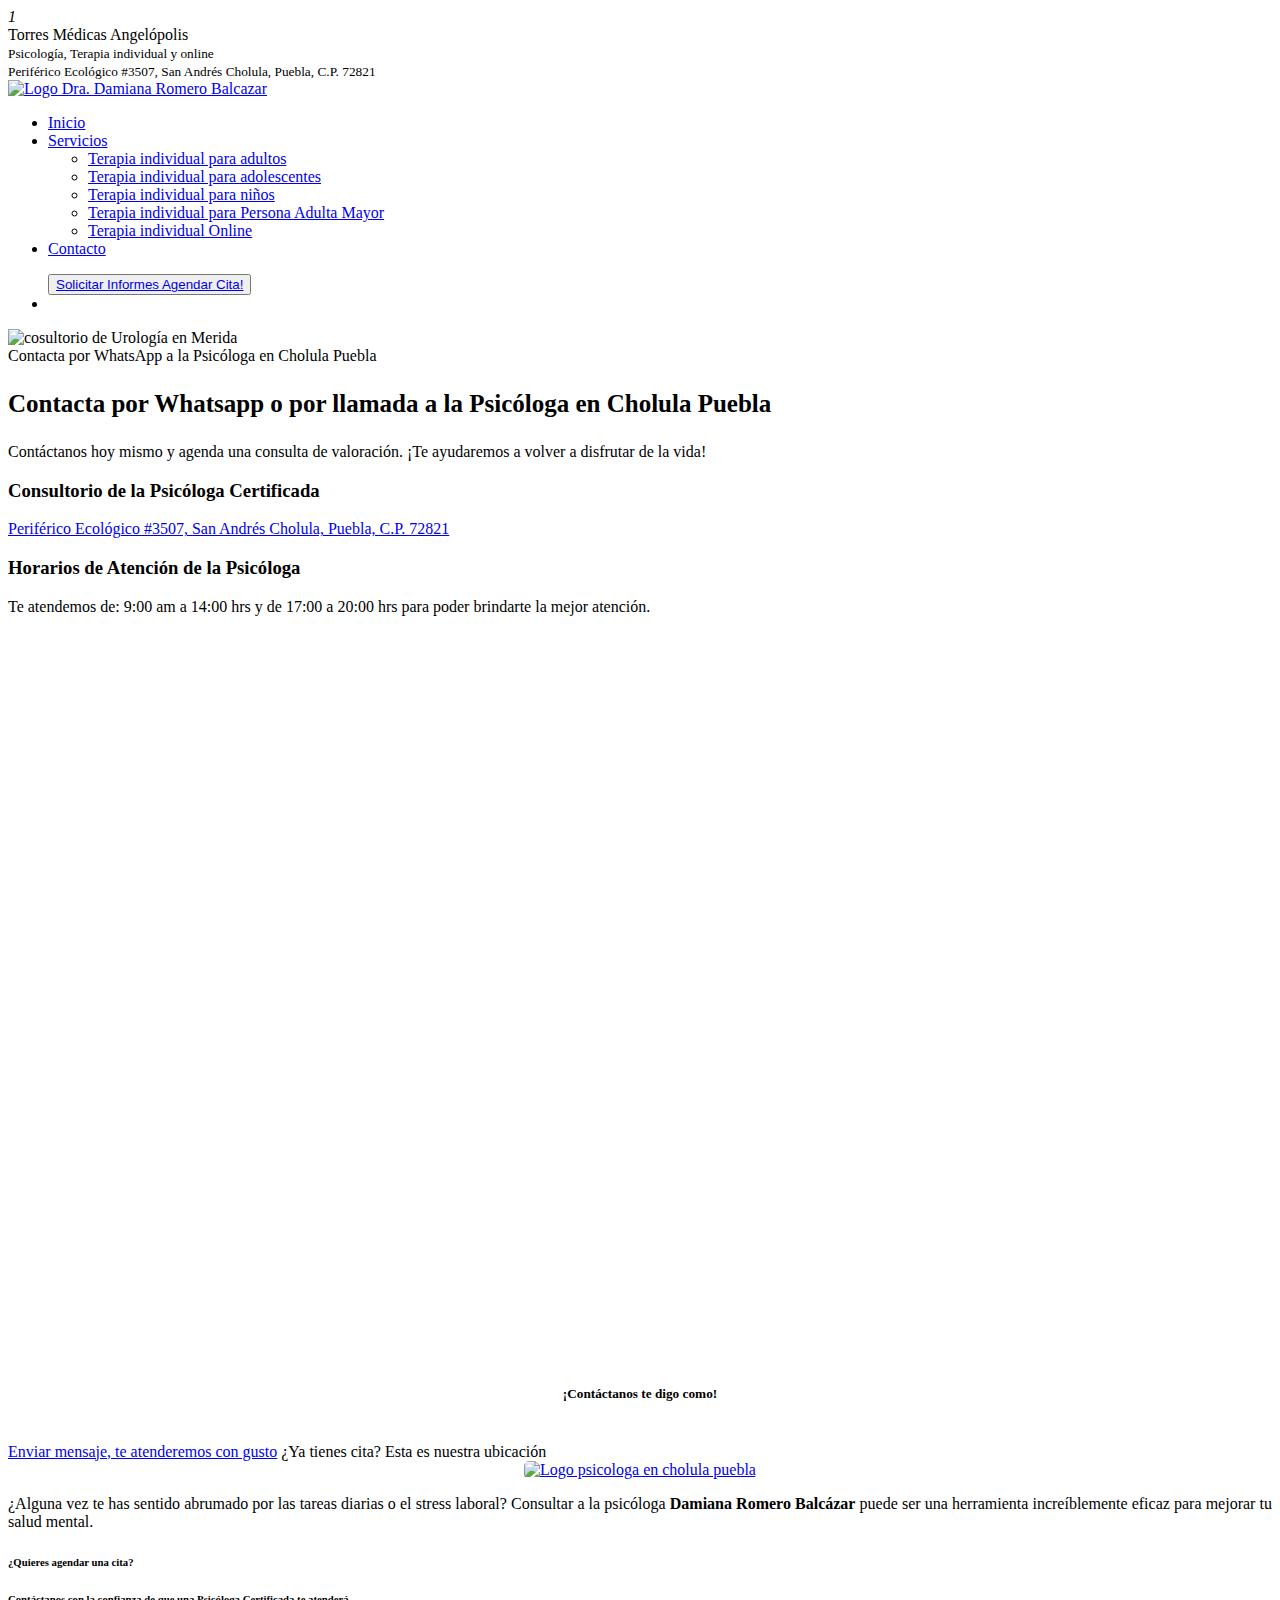
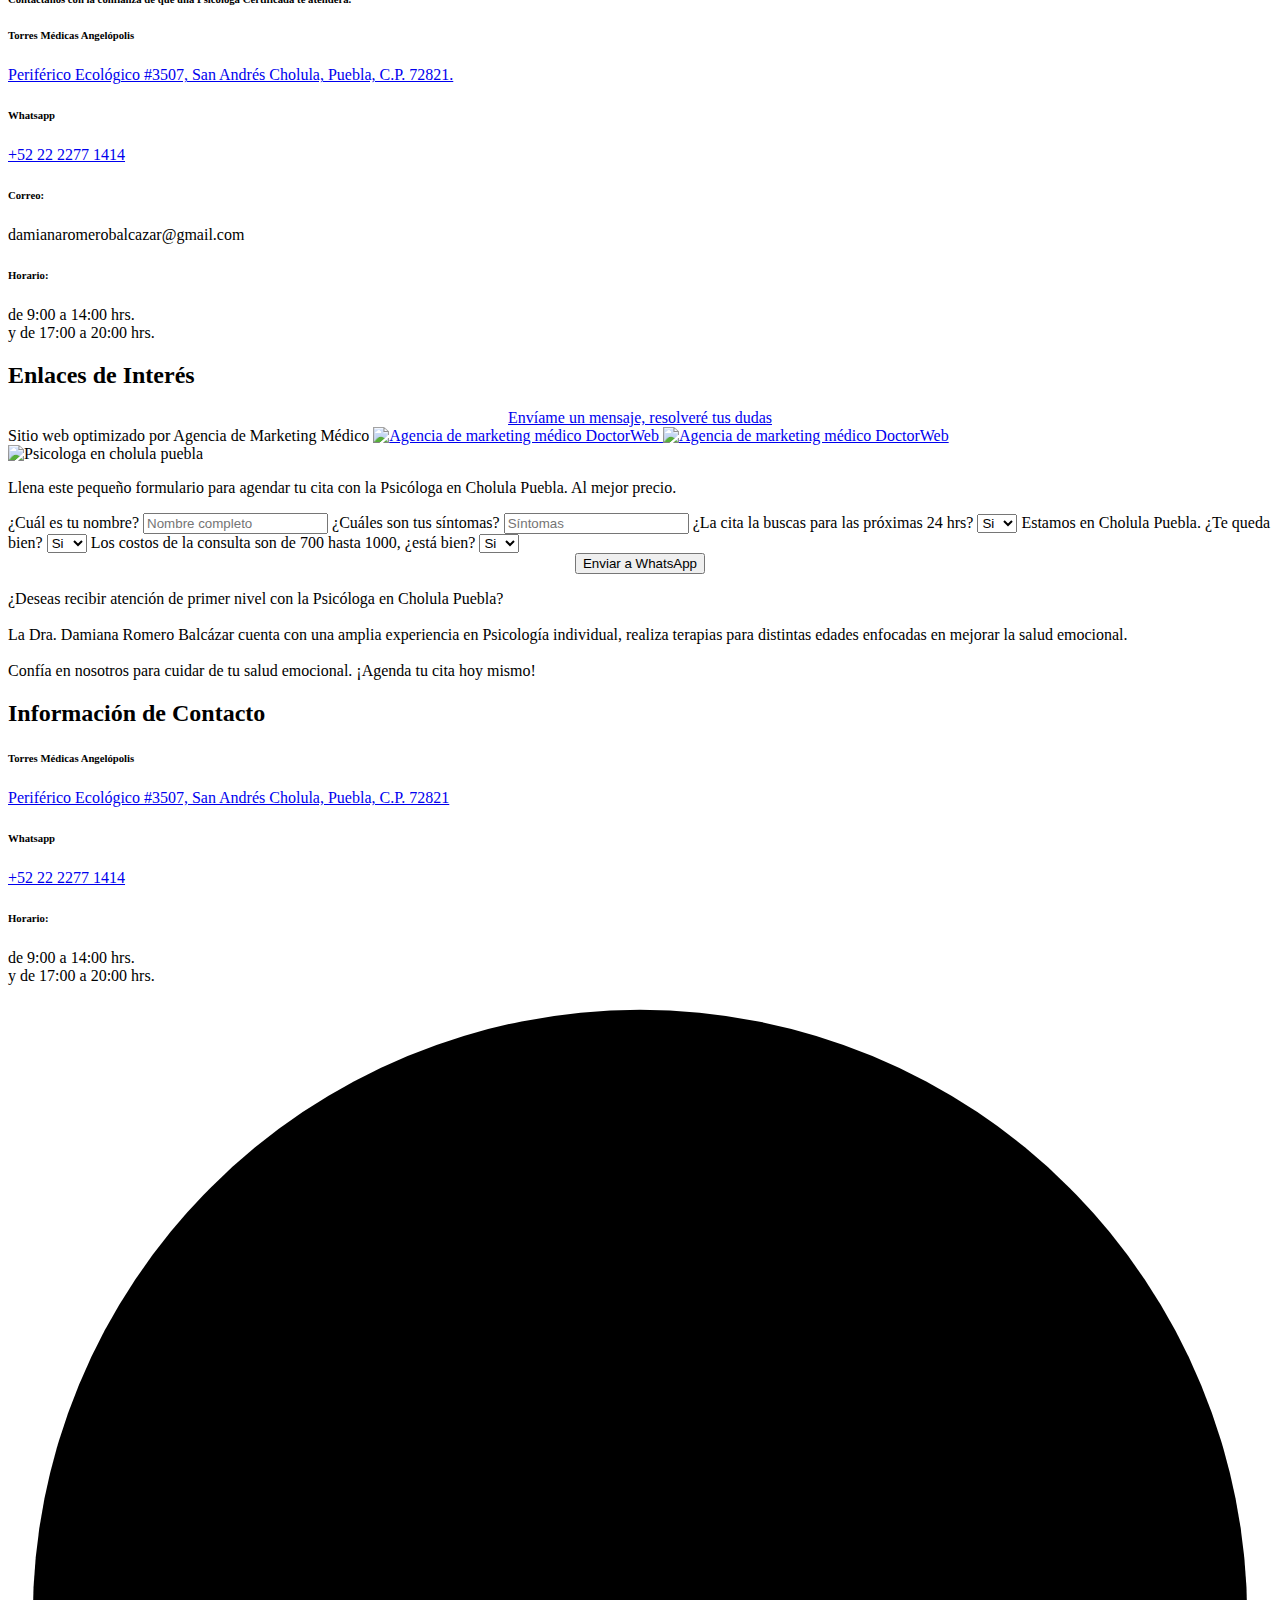
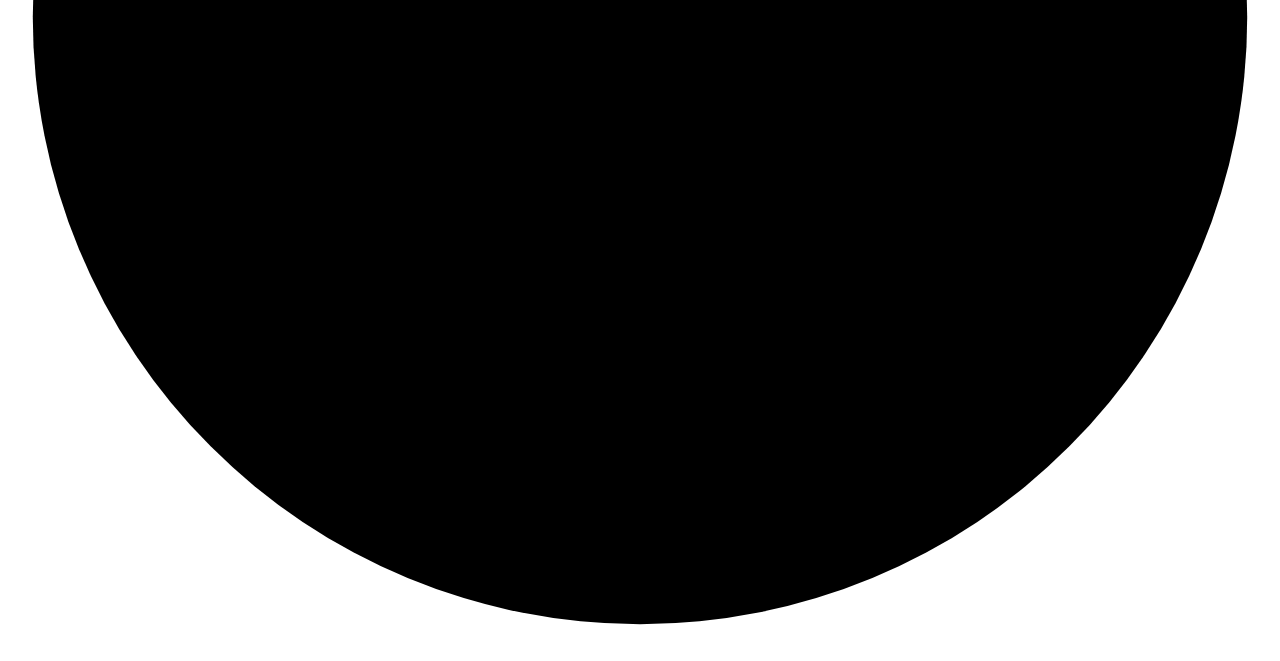
==== contacto.html @ 21de950f "Add files via upload" ====
<!DOCTYPE html>
<html lang="es">

<head>
   <meta charset="utf-8">
   <meta http-equiv="X-UA-Compatible" content="IE=edge">
   <meta name="viewport" content="width=device-width, initial-scale=1.0, maximum-scale=1.0, user-scalable=0">
   <title>Terapia individual, Psicóloga en Cholula Puebla - Dra.  Damiana Romero Balcázar</title>
   <meta name="keywords" content="Psicóloga en Cholula Puebla">
   <meta name="description" content="¿Tenías idea de que la ciudad de Cholula ofrece servicios de psicología para mejorar la salud mental y la calidad de vida? Si necesitas hablar con alguien o buscas una manera de lograr mayor bienestar en tu vida, considera solicitar los servicios profesionales de la psicóloga. Esta comprometida con ayudarte a superar los desafíos personales de tu vida. 
   ">
   <meta name="author" content="Agencia de Marketing Médico Doctorweb">	
   <!-- Fav Icon -->
   <link rel="icon" href="assets/images/logos/favicon.jpg" type="image/x-icon">
   <!-- Fav Icon -->
   <!-- Google Fonts -->
   <link rel='stylesheet' href='https://fonts.googleapis.com/css?family=Spartan%3A400%2C500%2C600%2C700%2C800%2C900%7CInter%3A300%2C400%2C500%2C600%2C700%2C800%2C900&amp;subset=latin%2Clatin-ext' type='text/css' media='all' />
   <!-- Google Fonts -->
   <!-- Style -->
   <link rel='stylesheet' href='assets/css/bootstrap.min.css' type='text/css' media='all' />
   <link rel='stylesheet' href='assets/css/owl.css' type='text/css' media='all' />
   <link rel='stylesheet' href='assets/css/swiper.min.css' type='text/css' media='all' />
   <link rel='stylesheet' href='assets/css/jquery.fancybox.min.css' type='text/css' media='all' />
   <link rel='stylesheet' href='assets/css/icomoon.css' type='text/css' media='all' />
   <link rel='stylesheet' href='assets/css/flexslider.css' type='text/css' media='all' />
   <link rel='stylesheet' href='assets/css/font-awesome.min.css' type='text/css' media='all' />
   <link rel='stylesheet' href='assets/css/style.css' type='text/css' media='all' />
   <link rel='stylesheet' href='assets/css/scss/elements/theme-css.css' type='text/css' media='all' />
   <link rel='stylesheet' href='assets/css/botones-social.css' type='text/css' media='all' />
   <link rel='stylesheet' href='assets/css/botones-efectos.css' type='text/css' media='all' />
   <link rel='stylesheet' href='assets/css/wbtn.css' type='text/css' media='all' />
   <link rel='stylesheet' href='assets/css/responsive.css' type='text/css' media='all' /> 
   <link rel='stylesheet' href='assets/css/secciones.css' type='text/css' media='all' />
   <!-- Style-->
   <!----woocommerce---->
   <link rel='stylesheet' href='assets/css/woocommerce-layout.css' type='text/css' media='all' />
   <link rel='stylesheet' href='assets/css/woocommerce.css' type='text/css' media='all' />
   
   <!----woocommerce---->
<body class="home theme-creote page-home-default-one">
   <div id="page" class="page_wapper hfeed site">
	   <div class="btn-whatsapp d-flex">
        <div class="m-auto">
            <!-- <div class="wtext show">
                <a class="close">X</a>
                <p>
                   👋 Contáctame para resolver tus dudas.
                </p>
            </div> -->
            <a id="whatsapp" onclick="return gtag_report_conversion('#');" target="_blank">
            <i class="fa fa-whatsapp"><span>1</span></i> 
            </a>
        </div>
     </div>
     

         <!-- <div class="contacto-formulario-bar">
            <div class="text-formulario show-formulario">
               <p>
                  Citas en 24 horas
               </p>
            </div>
            <button type="button" class="contacto-formulario"><i class="icon-bar"></i></button>
         </div> -->
        
         <div class="social-bar">
			<a id="ubicacion" class="icono color4" target="_blank"><i class="fa fa-map-marker"></i><span> Torres Médicas Angelópolis</span></a>
         </div>
	   
      <div id="wrapper_full" class="content_all_warpper">
         <div class="preloader-wrap">
            <div class="preloader" style="background-image:url(assets/images/logos/logo-psicologa-en-cholula-preloader.jpg)">
            </div>
            <div class="overlay"></div>
         </div>
         <!----header----->
         <div class="header_area " id="header_contents">
			  <div class="header_boxed style_one">
            <div class="top_bar style_one">
               <div class="auto-container">
                  <div class="row">
                     <div class="col-lg-12">
                        <div class="top_inner">
                           <div class="left_side common_css">
							   <div class="contntent address">
                                 <!-- <i class="fa fa-user-md"></i> -->
                                 <div class="text">
                                    <small>Psicología, Terapia individual y online</small>
                                 </div>
                              </div>
                              <div class="contntent address">
                                 <i class="icon-placeholder"></i>
                                 <div class="text">
                                    <small>Periférico Ecológico #3507, San Andrés Cholula,
                                       Puebla, C.P. 72821
                                       </small>
                                    <!-- <span></span> -->
                                 </div>
                              </div>
                              <!--<div class="contntent phone">
                                 <i class="icon-phone-call"></i>
                                 <div class="text">
                                    <small>Teléfono</small>
                                    <a href="#" id="telefono" onclick="return gtag_report_conversion('#');">22 2277 1414</a>
                                 </div>
                              </div>
							          <div class="contntent phone">
                                 <i class="icon-phone-call"></i>
                                 <div class="text">
                                    <small>Whatsapp</small>
                                    <a href="#" id="whatsapp" onclick="return gtag_report_conversion('#');">+52</a>
                                 </div>
                              </div> -->
                           </div>
                        </div>
                     </div>
                  </div>
               </div>
            </div>
            <header class="header header_default style_one style_two_remade get_sticky_header">
               <div class="auto-container">
                  <div class="row align-items-center">
                     <div class="col-lg-2 col-md-9 col-sm-9 col-xs-9 logo_column">
                        <div class="header_logo_box">
                           <a href="#" class="logo navbar-brand pe_none">
                              <img src="assets/images/logos/logo-psicologa-en-cholula-header.png" alt="Logo Dra. Damiana Romero Balcazar" class="logo_default">
                              <!-- <img src="assets/images/logos" alt="Logo" class="logo__sticky"> -->
                           </a>
                        </div>
                     </div>
                     <div class="col-lg-10 col-md-3 col-sm-3 col-xs-3 menu_column">
                        <div class="navbar_togglers hamburger_menu">
                           <span class="line"></span>
                           <span class="line"></span>
                           <span class="line"></span>
                        </div>
                        <div class="header_content_collapse">
                           <div class="header_menu_box">
                              <div class="navigation_menu"> <!-- d-none -->
                                 <ul id="myNavbar" class="navbar_nav">
                                    <li
                                       class="menu-item  menu-item-has-children activ">
                                       <a href="index.html" class="nav-link active">
                                          <span>Inicio</span>
                                       </a>
                                    </li>
                                    <!-- <li
                                       class="menu-item  menu-item-has-children">
                                       <a href="formacion-del-dr-victor-samuel-mora-munoz.html" class="dropdown-toggle nav-link">
                                          <span>Sobre mí</span>
                                       </a>
                                    </li> -->
                                    <li
                                       class="menu-item menu-item-has-children dropdown nav-item">
                                       <a href="#" class="dropdown-toggle nav-link">
                                          <span>Servicios</span>
                                       </a>
                                       <ul class="dropdown-menu">
                                          <li class="menu-item  nav-item">
                                             <a href="costo-de-terapia-individual-para-adultos.html" class="dropdown-item nav-link">
                                                <span>Terapia individual para adultos</span>
                                             </a>
                                          </li>
                                          <li class="menu-item  nav-item">
                                             <a href="costo-de-terapia-individual-para-adolescentes.html" class="dropdown-item nav-link">
                                                <span>Terapia individual para adolescentes</span>
                                             </a>
                                          </li>
                                          <li class="menu-item  nav-item">
                                             <a href="costo-de-terapia-individual-para-ninos.html" class="dropdown-item nav-link">
                                                <span>Terapia individual para niños</span>
                                             </a>
                                          </li>
                                          <li class="menu-item  nav-item">
                                             <a href="costo-de-terapia-individual-para-persona-adulta-mayor.html" class="dropdown-item nav-link">
                                                <span>Terapia individual para Persona Adulta Mayor</span>
                                             </a>
                                          </li>
                                          <li class="menu-item  nav-item">
                                             <a href="costo-de-terapia-individual-online.html" class="dropdown-item nav-link">
                                                <span>Terapia individual Online</span>
                                             </a>
                                          </li>
                                       </ul>
                                    </li>
                                    
                                    <li
                                       class="menu-item  menu-item-has-children">
                                       <a href="contacto.html" class="dropdown-toggle nav-link">
                                          <span>Contacto</span>
                                       </a>
                                    </li>
                                 </ul>
                              </div>
                           </div>
                           <div class="header_right_content">
                              <ul>
								  <button class="btn"><a href="#" id="whatsapp" onclick="return gtag_report_conversion('#');" target="_blank">
                                  <span class="btn-text-one">Solicitar Informes</span>
                                  <span class="btn-text-two">Agendar Cita!</span></a>
                                  </button>
                                 <li>
                                 </li>
                              </ul>
                           </div>
                        </div>
                     </div>
                  </div>
               </div>
				
                </div>
            </header>
            <!-- end of the loop -->
         </div>

         </div>
         
            <!----header end----->
         <div class="page_header_default style_one blog_single_pageheader">
            <div class="parallax_cover">
               <div class="simpleParallax"><img src="assets/images/sliders/slider-contacto.jpg" alt="cosultorio de Urología en Merida" class="img-fluid"></div>
            </div>
            <div class="page_header_content">
               <div class="auto-container">
                  <div class="row">
                     <div class="col-md-12">
                        <div class="banner_title_inner">
                           <div class="title_page">
                              Contacta por WhatsApp a la Psicóloga en Cholula Puebla
                           </div>
                        </div>
                     </div>
                  </div>
               </div>
            </div>
         </div>
         <!----header----->
		  <!--===============spacing==============-->
        <div class="pd_bottom_40"></div>
        <!--===============spacing==============-->
		 <!----page-CONTENT----->
       <div id="content" class="site-content">
         <section class="contact-section">
            <div class="container">
               <div class="row align-items-center">
               <div class="col-xl-6 col-lg-6 pd_left_30">
                     <div class="title_all_box style_one dark_color">
                        <div class="title_sections left">
                           <h3 class="text-center" style="font-size: 25px;"><strong>Contacta por  Whatsapp o por llamada a la Psicóloga en Cholula Puebla</strong></h3>
                           <p class="text-justify">Contáctanos hoy mismo y agenda una consulta de valoración. ¡Te ayudaremos a volver a disfrutar de la vida!</p>
                        </div>
                     </div>

                     <div class="contact_box_content style_one">
                        <div class="contact_box_inner icon_yes">
                           <div class="icon_bx">
                              <span class=" icon-placeholder"></span>
                           </div>
                           <div class="contnet">
                              <h3>  Consultorio de la Psicóloga Certificada</h3>
                              <p>
                                 <a href="#" id="ubicacion">Periférico Ecológico #3507, San Andrés Cholula,
                                    Puebla, C.P. 72821</a>
                              </p>
                           </div>
                        </div>
                     </div>
                     <!--===============spacing==============-->
                     <div class="pd_bottom_15"></div>
                     <!--===============spacing==============-->
                     <div class="contact_box_content style_one">
                        <div class="contact_box_inner icon_yes">
                           <div class="icon_bx">
                              <span class="fa fa-clock-o"></span>
                           </div>
                           <div class="contnet">
                              <h3> Horarios de Atención de la Psicóloga </h3>
                              <p>
                                 Te atendemos de:  9:00 am a 14:00 hrs y de 17:00 a 20:00 hrs para poder brindarte la mejor atención.
                              </p>
                           </div>
                        </div>
                     </div>
                  </div>
                  <div class="col-xl-6 col-lg-6 mb-5 mb-lg-5 mb-xl-0">
                     <div class="contact_form_box_all type_one">
                        <div class="contact_form_box_inner">
                           <div class="contact_form_shortcode">
                              <iframe src="https://www.google.com/maps/embed?pb=!1m18!1m12!1m3!1d3771.9895168739076!2d-98.2650498!3d19.0201836!2m3!1f0!2f0!3f0!3m2!1i1024!2i768!4f13.1!3m3!1m2!1s0x85cfc79e11261859%3A0xae0be8a01f34c4eb!2sMedical%20Torres%20Angel%C3%B3polis!5e0!3m2!1ses!2smx!4v1688686509492!5m2!1ses!2smx" width="100%" height="650" style="border:0;" allowfullscreen="" loading="lazy" referrerpolicy="no-referrer-when-downgrade"></iframe>
                           </div>
                        </div>
                     </div>
                  </div>
                 
               </div>
            </div>
            <!--===============spacing==============-->
            <div class="pd_top_70"></div>
            <!--===============spacing==============-->
         </section>

      <!--===============PAGE CONTENT END==============-->
      </div>
      <!---==============footer start =================-->
      <div class="footer_area footer_two" id="footer_contents">
         <div class="container"> 
            
            <section class="newsteller mr_bottom_minus_110 style_two" style="background-image:url(assets/images/sliders/psicologa-online-en-puebla.jpg)">
               <div class="auto-container">
                  <div class="inner_stell">
                     <div class="row">
                        <div class="col-md-12">
                           <div class="content content__text-drw">
                              <h5 class="text-center" style="color: white">Qué tal si te dijera que puedes mejorar tu salud emocional sin salir de la comodidad de tu hogar.</h5>
                              <br>
							  <!-- <p class="text-white"></p> -->
							  <center><h5 class="text-white">¡Contáctanos te digo como!</h5></center>
                           </div>
							      <br>
                           <div class="bottom_content">
                                      <div class="call_content">
										   <button2> <a href="#" class="text-white" id="whatsapp" onclick="return gtag_report_conversion('#');" target="_blank"><i class="fa fa-whatsapp"></i> Enviar mensaje, te atenderemos con gusto</a> </button2>
										   <button2> <a class="text-white" id="ubicacion"  target="_blank"><i class="fa fa-map-marker"></i> ¿Ya tienes cita? Esta es nuestra ubicación </a> </button2>
                           </div>
                           </div>
                        </div>
                     </div>
                  </div>
               </div>
            </section>
         </div>
         <div class="footer_widgets_wrap bg_dark_1">
            <!--===============spacing==============-->
               <div class="pd_top_100"></div>
               <div class="pd_top_100"></div>
            <!--===============spacing==============-->
            <div class="container">
               <div class="row">
                  <div class="col-xl-4 col-lg-6 col-md-6 col-sm-12">
                     <div class="footer_widgets about_company light_color">
                        <div class="about_company_inner">
                           <div class="footer_logo">
                              <a href="#" rel="nofollow">
                                <center> <img src="assets/images/logos/logo-psicologa-en-cholula-header.png" style="border-radius: 5px;" alt="Logo psicologa en cholula puebla" /></center>
                              </a>
                           </div>
                           <!--===============spacing==============-->
                              <div class="mr_bottom_20"></div>
                           <!--===============spacing==============-->
                           <div class="content_box">
                              <p style="text-align: justify"> ¿Alguna vez te has sentido abrumado por las tareas diarias o el stress laboral? Consultar a la psicóloga <strong>Damiana Romero Balcázar</strong> puede ser una herramienta increíblemente eficaz para mejorar tu salud mental. 
                              </p>
                           </div>
                        </div>
                     </div>
                  </div>
                  <div class="col-xl-4 col-lg-6 col-md-6 col-sm-12">
                     <div class="footer_widgets wid_tit style_two">
                        <div class="fo_wid_title text-center">
                           <h6>¿Quieres agendar una cita?</h6>
                           <h6>Contáctanos con la confianza de que una Psicóloga Certificada te atenderá.</h6>
                        </div>
                     </div>
                     <div class="footer_contact_list light_color type_one">
                        <div class="same_contact address">
                           <span class="fa fa-map-marker"></span>
                           <div class="content">
                              <h6 class="titles"> Torres Médicas Angelópolis</h6>
                              <a href="#" id="ubicacion" target="_blank">Periférico Ecológico #3507, San Andrés Cholula,
                                 Puebla, C.P. 72821.</a>
                           </div>
                        </div>
                     </div>

                     <div class="footer_contact_list light_color type_one">
                        <div class="same_contact mail">
                           <span class="fa fa-whatsapp"></span>
                           <div class="content">
                              <h6 class="titles"> Whatsapp</h6>
                              <a href="#" id="whatsapp" onclick="return gtag_report_conversion('#');"
                                 target="_blank">+52 22 2277 1414</a>
                           </div>
                        </div>
                     </div>
                     <!--===============spacing==============-->
                     <div class="pd_bottom_20"></div>
                     <!--===============spacing==============-->
                     <div class="footer_contact_list light_color type_one">
                        <div class="same_contact phone">
                           <span class="fa fa-envelope"></span>
                           <div class="content">
                              <h6 class="titles">Correo:</h6>
                              <a>damianaromerobalcazar@gmail.com</a>
                           </div>
                        </div>
                     </div>
                     <!--===============spacing==============-->
                     <div class="pd_bottom_20"></div>
                     <!--===============spacing==============-->
                     <div class="footer_contact_list light_color type_one">
                        <div class="same_contact phone">
                           <span class="fa fa-clock-o"></span>
                           <div class="content">
                              <h6 class="titles">Horario:</h6>
                              <a>de 9:00 a 14:00 hrs. <br> y de 17:00 a 20:00 hrs.</a>
                           </div>
                        </div>
                     </div>
                     <!--===============spacing==============-->
                     <div class="pd_bottom_20"></div>
                     <!--===============spacing==============-->
					  
                     <!--===============spacing==============-->
                     <div class="pd_bottom_40"></div>
                     <!--===============spacing==============-->
                  </div>
                  <div class="col-xl-4 col-lg-6 col-md-6 col-sm-12">
                     <div class="footer_widgets wid_tit style_two">
                        <div class="fo_wid_title text-center">
                           <h2>Enlaces de Interés</h2>
                        </div>
                     </div>
                     <center><button2> <a href="#" class="text-white" id="whatsapp" onclick="return gtag_report_conversion('#');" target="_blank"><i class="fa fa-whatsapp"></i> Envíame un mensaje, resolveré tus dudas</a> </button2></center>
                     <!-- <div class="text-center">
                        <a href="#" id="whatsapp" onclick="return gtag_report_conversion('#');" target="_blank" class="btn-theme btn-gradient btn-slide btn-style text-center"><i class="fa fa-whatsapp"></i> Envíame un mensaje, resolveré tus dudas</a>
                        <a href="#" id="telefono" onclick="return gtag_report_conversion('#');" target="_blank" class="btn-theme btn-gradient btn-slide btn-style text-center"><i class="fa fa-phone"></i> Llámame, te atenderé con gusto</a>
                     </div> -->
                     <!--===============spacing==============-->
                     <div class="pd_bottom_40"></div>
                     <!--===============spacing==============-->
                  </div>
               </div>
            </div>
            <!--===============spacing==============-->
               <div class="pd_bottom_40"></div>
            <!--===============spacing==============-->
         </div>
         <div class="footer_copy_right bg_dark_3">
            <!--===============spacing==============-->
               <div class="pd_top_20"></div>
            <!--===============spacing==============-->
            <div class="container">
               <div class="row align-items-center">
                  <div class="col-lg-12 col-md-12 col-sm-12">
                     <div class="footer_copy_content color_white text-center">
                           Sitio web optimizado por Agencia de Marketing Médico <a href="https://doctorweb.agency/" class="doctorweb"> <img src="assets/images/doctorweb/agencia-de-marketing-medico-doctorweb.png" alt="Agencia de marketing médico DoctorWeb" class="doc1"> <img src="assets/images/doctorweb/agencia-de-marketing-medico-doctorweb-2.png" alt="Agencia de marketing médico DoctorWeb" class="doc2"></a>
                        </div>
                  </div>
               </div>
            </div>
            <!--===============spacing==============-->
               <div class="pd_bottom_20"></div>
            <!--===============spacing==============-->
         </div>
      </div>
      <!---==============footer end =================-->
      <!---==============mobile menu =================-->
      <div class="crt_mobile_menu">
         <div class="menu-backdrop"></div>
         <nav class="menu-box">
            <div class="close-btn"><i class="icon-close"></i></div>
            <div class="menu-outer">
               <!--Here Menu Will Come Automatically Via Javascript / Same Menu as in Header-->
            </div>
         </nav>
      </div>
      <!---==============mobile menu end =================-->

      <!---==============modal popup =================-->
      <div class="modal_popup one">
         <div class="modal-popup-inner">
            <div class="close-modal"><i class="fa fa-times"></i></div>
            <div class="modal_box">
               <div class="row">
                  <div class="col-lg-5 col-md-12 form_inner">
                     <div class="form_content">
                        <form action="" class="formulario">
      <img src="assets/images/logos/logo-psicologa-en-cholula-preloader.jpg" class="imgLogo" alt="Psicologa en cholula puebla" />
      <p class="formulario__parrafo">
        Llena este pequeño formulario para agendar tu cita con la Psicóloga en Cholula Puebla. Al mejor precio.
      </p>

      <label for="cliente" class="formulario__label">¿Cuál es tu nombre?</label>
      <input
        id="cliente"
        type="text"
        class="formulario__input"
        placeholder="Nombre completo"
      />

      <label for="sintomas" class="formulario__label">¿Cuáles son tus síntomas?</label>
      <input
        id="sintomas"
        type="text"
        class="formulario__input"
        placeholder="Síntomas"
      />
			
      <label for="cita" class="formulario__label">¿La cita la buscas para las próximas 24 hrs?</label>
      <select id="cita" name="listacita" class="formulario__input">
        <option>Si</option>
        <option>No </option>
      </select>

      <label for="colonia" class="formulario__label"
        >Estamos en Cholula Puebla. ¿Te queda bien?</label
      >
      <select id="colonia" name="listacolonia" class="formulario__input">
        <option>Si</option>
        <option>No </option>
      </select>
					
	<label for="costo" class="formulario__label"
        >Los costos de la consulta son de 700 hasta 1000, ¿está bien?</label
      >
      <select id="costo" name="listacosto" class="formulario__input">
        <option>Si</option>
        <option>No </option>
      </select>						
							
      <div id="respuesta"></div>

      <center><button id="submit" class="formulario__submit">Enviar a WhatsApp</button>	</center>				
    </form>
						 
                     </div>
                  </div>
                  <div class="col-lg-7 col-md-12 about_company_inner">
                     <div class="abt_content">
                        <!-- <div class="logo">
                           <img src="assets/images/logos/" alt="" class="company_logo_modal">
                        </div> -->
                        <div class="text">
                           <p> 
                              ¿Deseas recibir atención de primer nivel con la Psicóloga en Cholula Puebla?
                              <br><br>
                              La Dra. Damiana Romero Balcázar cuenta con una amplia experiencia en Psicología individual,
                               realiza terapias para distintas edades enfocadas en mejorar la salud emocional.

                              <br><br>
                              Confía en nosotros para cuidar de tu salud emocional. ¡Agenda tu cita hoy mismo!
                           </p>
                        </div>
                        <div class="col-lg-12">
                     <div class="footer_widgets wid_tit style_two">
                        <div class="fo_wid_title text-center">
                           <h2 class="text-black">Información de Contacto</h2>
                        </div>
                     </div>
                     <div class="footer_contact_list light_color type_one">
                        <div class="same_contact address">
                           <span class="icon-location2"></span>
                           <div class="content">
                              <h6 class="titles text-black"> Torres Médicas Angelópolis</h6>
                              <a href="#" id="ubicacion" target="_blank">Periférico Ecológico #3507, San Andrés Cholula,
                                 Puebla, C.P. 72821</a>
                           </div>
                        </div>
                     </div>

                     <div class="footer_contact_list light_color type_one">
                        <div class="same_contact mail">
                           <span class="fa fa-whatsapp"></span>
                           <div class="content">
                              <h6 class="titles text-black"> Whatsapp</h6>
                              <a href="#" id="whatsapp" onclick="return gtag_report_conversion('#');"
                                 target="_blank">+52 22 2277 1414</a>
                           </div>
                        </div>
                     </div>
                     <!--===============spacing==============-->
                     <div class="pd_bottom_20"></div>
                     <!--===============spacing==============-->
                     <div class="footer_contact_list light_color type_one">
                        <div class="same_contact phone">
                           <span class="fa fa-clock-o"></span>
                           <div class="content">
                              <h6 class="titles text-black">Horario:</h6>
                              <a>de 9:00 a 14:00 hrs. <br> y de 17:00 a 20:00 hrs.</a>
                           </div>
                        </div>
                     </div>
                     <!--===============spacing==============-->
                     <div class="pd_bottom_20"></div>
                     <!--===============spacing==============-->
					  
                     <!--===============spacing==============-->
                     <div class="pd_bottom_40"></div>
                     <!--===============spacing==============-->
                  </div>
                     </div>
                  </div>
               </div>
            </div>
         </div>
      </div>
      <!---==============modal popup end=================-->
   
   </div>
   <!-- Back to top with progress indicator-->
   <div class="prgoress_indicator">
      <svg class="progress-circle svg-content" width="100%" height="100%" viewBox="-1 -1 102 102">
         <path d="M50,1 a49,49 0 0,1 0,98 a49,49 0 0,1 0,-98" />
      </svg>
   </div>
      <!---========================== javascript ==========================-->
      <script type='text/javascript' src='assets/js/jquery-3.6.0.min.js'></script>
      <script type='text/javascript' src='assets/js/bootstrap.min.js'></script>
      <script type='text/javascript' src='assets/js/jquery.fancybox.js'></script>
      <script type='text/javascript' src='assets/js/jQuery.style.switcher.min.js'></script>
      <script type='text/javascript' src='assets/js/jquery.flexslider-min.js'></script>
      <script type='text/javascript' src='assets/js/color-scheme.js'></script>
      <script type='text/javascript' src='assets/js/owl.js'></script>
      <script type='text/javascript' src='assets/js/swiper.min.js'></script>
      <script type='text/javascript' src='assets/js/isotope.min.js'></script>
      <script type='text/javascript' src='assets/js/countdown.js'></script>
      <script type='text/javascript' src='assets/js/simpleParallax.min.js'></script>
      <script type='text/javascript' src='assets/js/appear.js'></script>
      <script type='text/javascript' src='assets/js/jquery.countTo.js'></script>
      <script type='text/javascript' src='assets/js/sharer.js'></script>
      <script type='text/javascript' src='assets/js/validation.js'></script>
	   <script type='text/javascript' src='assets/js/botones.js'></script>
      <script type='text/javascript' src='assets/js/wbtn.js'></script>	  
      <!-- map script -->
      <script src="https://maps.googleapis.com/maps/api/js?key=AIzaSyA-CE0deH3Jhj6GN4YvdCFZS7DpbXexzGU"></script>
      <script src="assets/js/gmaps.js"></script>
      <script src="assets/js/map-helper.js"></script>
      <!-- main-js -->
      <script type='text/javascript' src='assets/js/creote-extension.js'></script>
      <script src="assets/js/form.js"></script>
      <!---========================== javascript ==========================-->
  </body>
  
<!-- Mirrored from themepanthers.com/html/creote-html/home-2.html by HTTrack Website Copier/3.x [XR&CO'2014], Tue, 16 May 2023 16:06:00 GMT -->
</html>
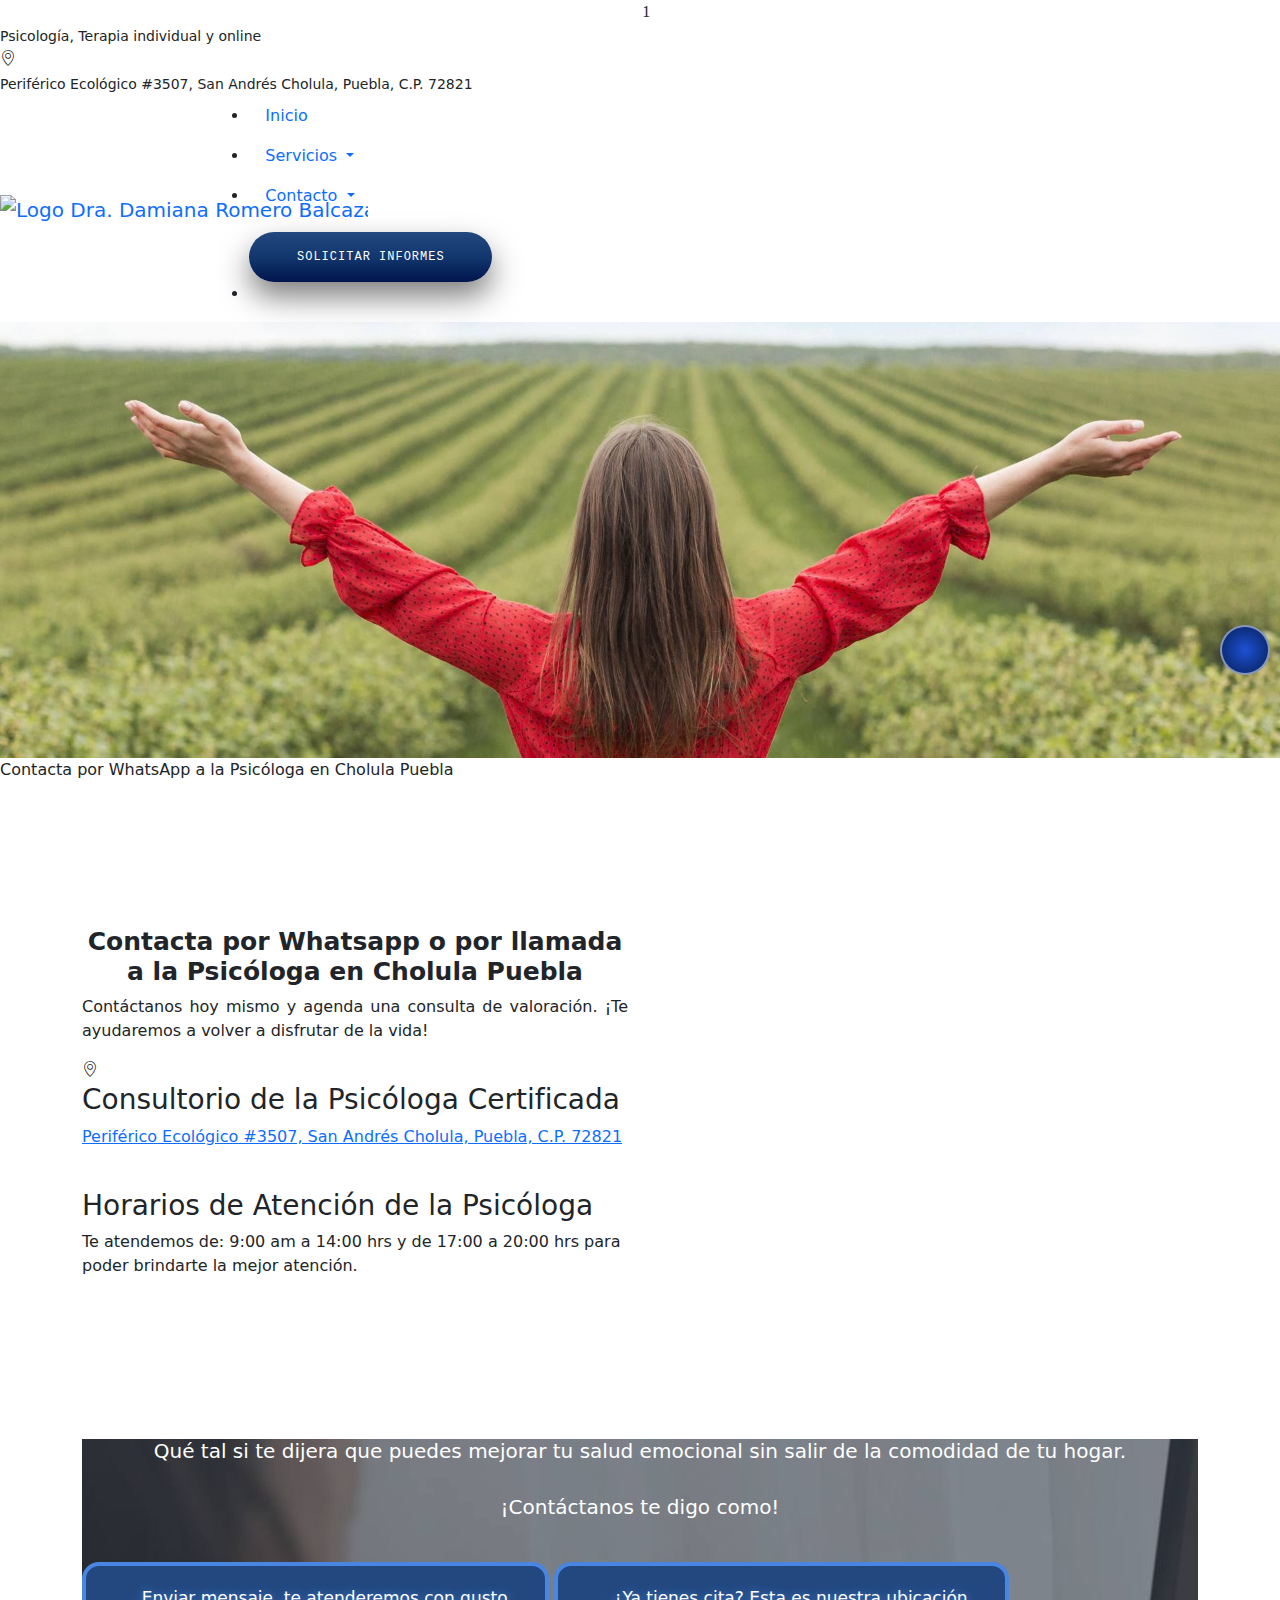
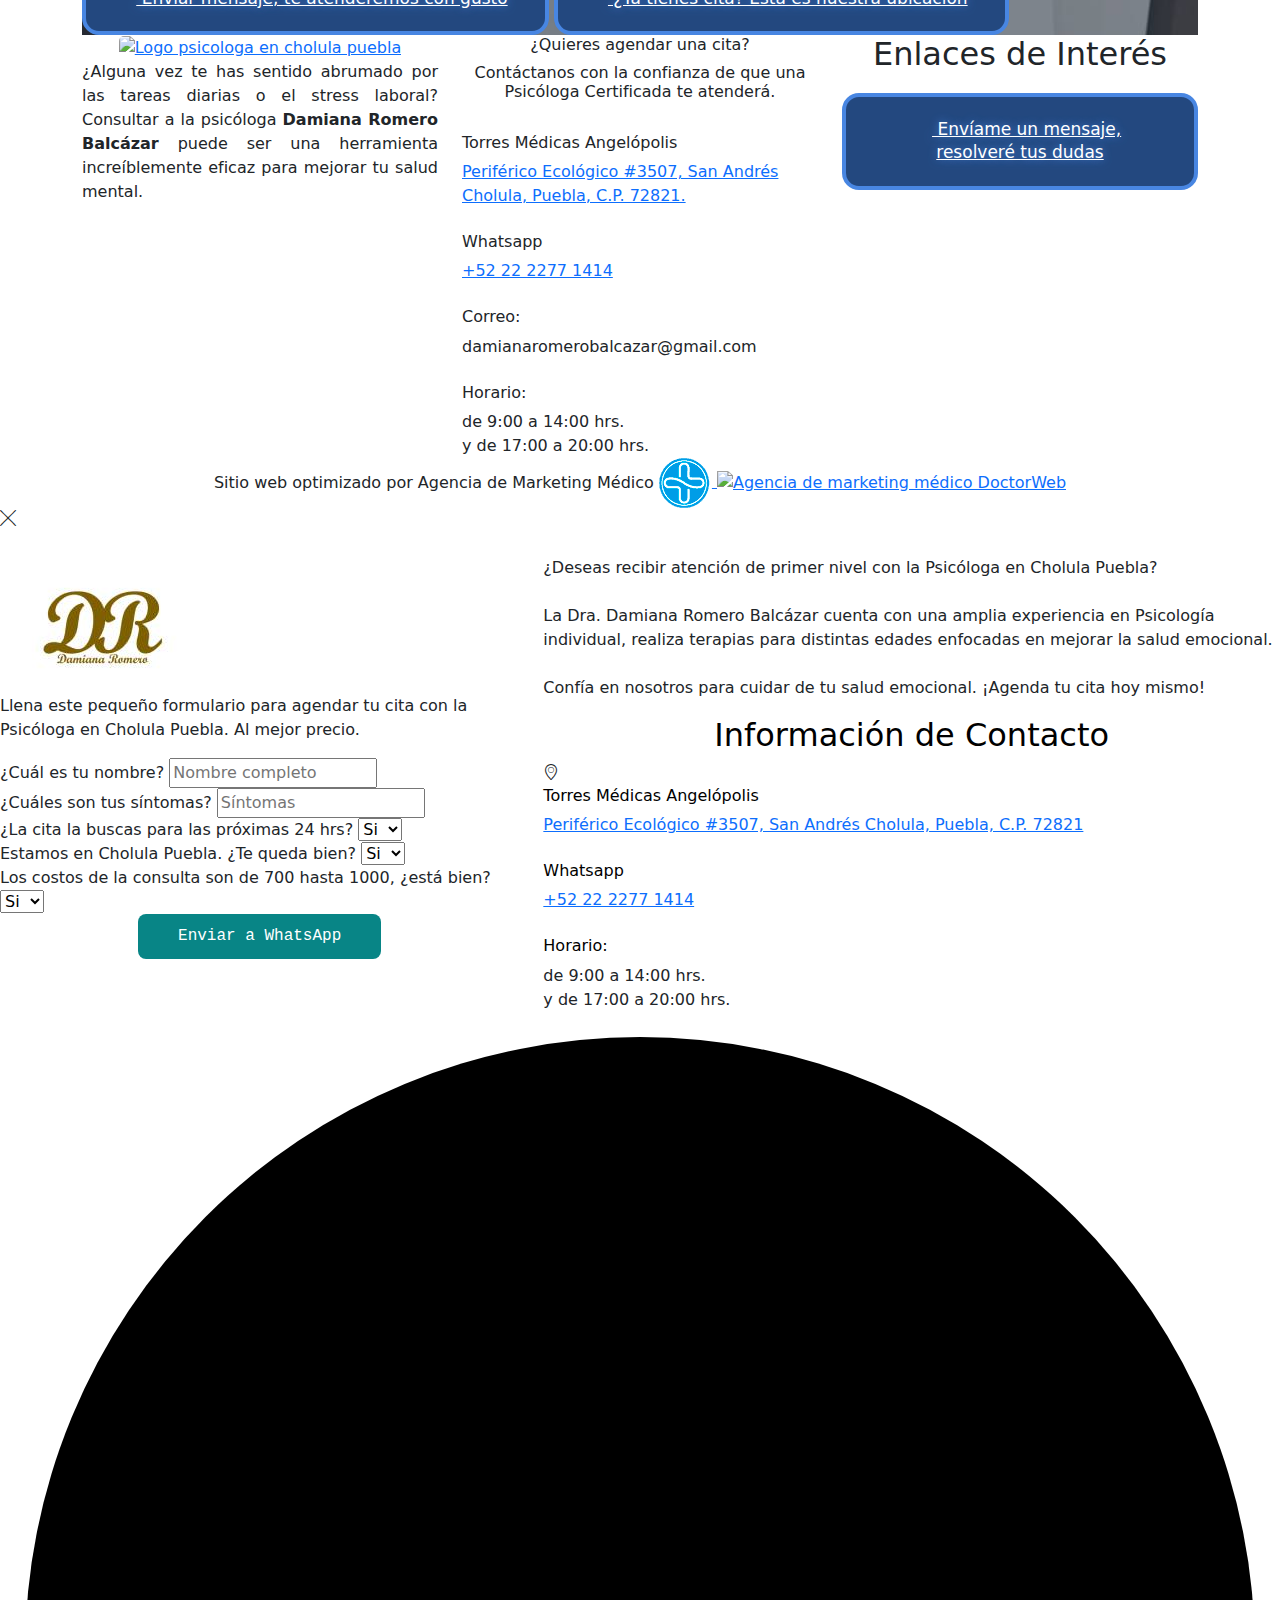
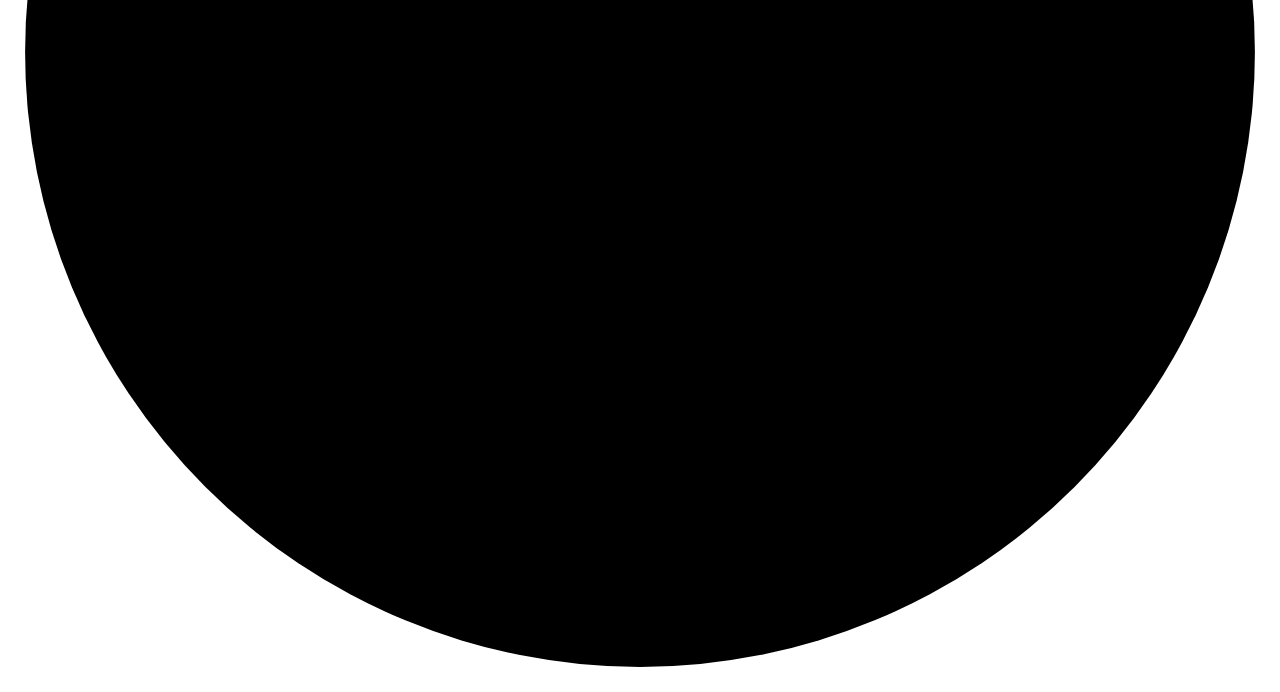
==== commit a3bb1065: "Update contacto.html" ====
--- a/contacto.html
+++ b/contacto.html
@@ -2,6 +2,16 @@
 <html lang="es">
 
 <head>
+<!-- Google tag (gtag.js) -->
+<script async src="https://www.googletagmanager.com/gtag/js?id=AW-16488128968">
+</script>
+<script>
+  window.dataLayer = window.dataLayer || [];
+  function gtag(){dataLayer.push(arguments);}
+  gtag('js', new Date());
+
+  gtag('config', 'AW-16488128968');
+</script>
    <meta charset="utf-8">
    <meta http-equiv="X-UA-Compatible" content="IE=edge">
    <meta name="viewport" content="width=device-width, initial-scale=1.0, maximum-scale=1.0, user-scalable=0">
@@ -632,4 +642,4 @@
   </body>
   
 <!-- Mirrored from themepanthers.com/html/creote-html/home-2.html by HTTrack Website Copier/3.x [XR&CO'2014], Tue, 16 May 2023 16:06:00 GMT -->
-</html>+</html>
--- a/assets/css/icomoon.css
+++ b/assets/css/icomoon.css
@@ -0,0 +1,1443 @@
+@font-face {
+  font-family: 'icomoon';
+  src:  url('../webfonts/fonts/icomoon5f0d.eot?lruvdg');
+  src:  url('../webfonts/fonts/icomoon5f0d.eot?lruvdg#iefix') format('embedded-opentype'),
+    url('../webfonts/fonts/icomoon5f0d.ttf?lruvdg') format('truetype'),
+    url('../webfonts/fonts/icomoon5f0d.woff?lruvdg') format('woff'),
+    url('../webfonts/fonts/icomoon5f0d.svg?lruvdg#icomoon') format('svg');
+  font-weight: normal;
+  font-style: normal;
+  font-display: block;
+}
+
+[class^="icon-"], [class*=" icon-"] {
+  /* use !important to prevent issues with browser extensions that change fonts */
+  font-family: 'icomoon' !important;
+  speak: never;
+  font-style: normal;
+  font-weight: normal;
+  font-variant: normal;
+  text-transform: none;
+  line-height: 1;
+
+  /* Better Font Rendering =========== */
+  -webkit-font-smoothing: antialiased;
+  -moz-osx-font-smoothing: grayscale;
+}
+
+.icon-menu1:before {
+  content: "\ead7";
+}
+.icon-search3:before {
+  content: "\ead6";
+}
+.icon-chat:before {
+  content: "\ead3";
+}
+.icon-keyhole:before {
+  content: "\ead4";
+}
+.icon-shopping-bag1:before {
+  content: "\ead5";
+}
+.icon-support:before {
+  content: "\ea9c";
+}
+.icon-united:before {
+  content: "\ea9d";
+}
+.icon-solution:before {
+  content: "\ea9e";
+}
+.icon-file1:before {
+  content: "\ea9f";
+}
+.icon-call-to-action:before {
+  content: "\eaa0";
+}
+.icon-human-resources-1:before {
+  content: "\eaa1";
+}
+.icon-human-resources:before {
+  content: "\eaa2";
+}
+.icon-crm:before {
+  content: "\eaa3";
+}
+.icon-recruitment-1:before {
+  content: "\eaa4";
+}
+.icon-recruitment:before {
+  content: "\eaa5";
+}
+.icon-employee-2:before {
+  content: "\eaa6";
+}
+.icon-relationship:before {
+  content: "\eaa7";
+}
+.icon-relation:before {
+  content: "\eaa8";
+}
+.icon-international:before {
+  content: "\eaa9";
+}
+.icon-employee-1:before {
+  content: "\eaaa";
+}
+.icon-social-care:before {
+  content: "\eaab";
+}
+.icon-employee:before {
+  content: "\eaac";
+}
+.icon-support1:before {
+  content: "\eaad";
+}
+.icon-review:before {
+  content: "\eaae";
+}
+.icon-audit-2:before {
+  content: "\eaaf";
+}
+.icon-checklist:before {
+  content: "\eab0";
+}
+.icon-money:before {
+  content: "\eab1";
+}
+.icon-audit-1:before {
+  content: "\eab2";
+}
+.icon-audit:before {
+  content: "\eab3";
+}
+.icon-compliance-1:before {
+  content: "\eab4";
+}
+.icon-risk-management-3:before {
+  content: "\eab5";
+}
+.icon-risk-management-2:before {
+  content: "\eab6";
+}
+.icon-risk-management-1:before {
+  content: "\eab7";
+}
+.icon-evaluate:before {
+  content: "\eab8";
+}
+.icon-operational-risk-1:before {
+  content: "\eab9";
+}
+.icon-risk-1:before {
+  content: "\eaba";
+}
+.icon-risk-management:before {
+  content: "\eabb";
+}
+.icon-compliance:before {
+  content: "\eabc";
+}
+.icon-operational-risk:before {
+  content: "\eabd";
+}
+.icon-statistic:before {
+  content: "\eabe";
+}
+.icon-risks:before {
+  content: "\eabf";
+}
+.icon-caution:before {
+  content: "\eac0";
+}
+.icon-fish-oil:before {
+  content: "\eac1";
+}
+.icon-risk:before {
+  content: "\eac2";
+}
+.icon-health-insurance-2:before {
+  content: "\eac3";
+}
+.icon-medical-report:before {
+  content: "\eac4";
+}
+.icon-safe:before {
+  content: "\eac5";
+}
+.icon-health-insurance-1:before {
+  content: "\eac6";
+}
+.icon-care-1:before {
+  content: "\eac7";
+}
+.icon-care:before {
+  content: "\eac8";
+}
+.icon-heartbeat:before {
+  content: "\eac9";
+}
+.icon-first-aid-kit:before {
+  content: "\eaca";
+}
+.icon-health-insurance:before {
+  content: "\eacb";
+}
+.icon-stethoscope:before {
+  content: "\eacc";
+}
+.icon-healthcare-4:before {
+  content: "\eacd";
+}
+.icon-healthcare-3:before {
+  content: "\eace";
+}
+.icon-healthcare-2:before {
+  content: "\eacf";
+}
+.icon-heart2:before {
+  content: "\ead0";
+}
+.icon-talent-management-3:before {
+  content: "\ead1";
+}
+.icon-solidarity:before {
+  content: "\ead2";
+}
+.icon-add:before {
+  content: "\e92d";
+}
+.icon-plus:before {
+  content: "\e92e";
+}
+.icon-plus-1:before {
+  content: "\e92f";
+}
+.icon-location:before {
+  content: "\e930";
+}
+.icon-deadline:before {
+  content: "\e931";
+}
+.icon-24-hours:before {
+  content: "\e932";
+}
+.icon-right-arrow:before {
+  content: "\e933";
+}
+.icon-left-arrow:before {
+  content: "\e934";
+}
+.icon-youtube:before {
+  content: "\e935";
+}
+.icon-linkedin:before {
+  content: "\e936";
+}
+.icon-pinterest:before {
+  content: "\e937";
+}
+.icon-instagram:before {
+  content: "\e938";
+}
+.icon-youtube-1:before {
+  content: "\e939";
+}
+.icon-mail:before {
+  content: "\e93a";
+}
+.icon-facebook:before {
+  content: "\e93b";
+}
+.icon-info:before {
+  content: "\e93c";
+}
+.icon-internet:before {
+  content: "\e93d";
+}
+.icon-telephone:before {
+  content: "\e93e";
+}
+.icon-google-plus:before {
+  content: "\e93f";
+}
+.icon-facebook-1:before {
+  content: "\e940";
+}
+.icon-twitter:before {
+  content: "\e941";
+}
+.icon-pdf:before {
+  content: "\e942";
+}
+.icon-twitter-1:before {
+  content: "\e943";
+}
+.icon-placeholder:before {
+  content: "\e944";
+}
+.icon-checked:before {
+  content: "\e945";
+}
+.icon-linkedin-1:before {
+  content: "\e946";
+}
+.icon-phone-call:before {
+  content: "\e947";
+}
+.icon-help:before {
+  content: "\e948";
+}
+.icon-close:before {
+  content: "\e949";
+}
+.icon-talent-management:before {
+  content: "\e94a";
+}
+.icon-talent-management-2:before {
+  content: "\e94b";
+}
+.icon-skill:before {
+  content: "\e94c";
+}
+.icon-selective:before {
+  content: "\e94d";
+}
+.icon-ability:before {
+  content: "\e94e";
+}
+.icon-healthcare:before {
+  content: "\e94f";
+}
+.icon-solution1:before {
+  content: "\e950";
+}
+.icon-healthcare-1:before {
+  content: "\e951";
+}
+.icon-location1:before {
+  content: "\e92a";
+}
+.icon-24-hours1:before {
+  content: "\e92b";
+}
+.icon-deadline1:before {
+  content: "\e92c";
+}
+.icon-talent-management1:before {
+  content: "\e927";
+}
+.icon-welfare:before {
+  content: "\e928";
+}
+.icon-risk1:before {
+  content: "\e929";
+}
+.icon-service-3-icon:before {
+  content: "\e924";
+}
+.icon-service-1-icon:before {
+  content: "\e925";
+}
+.icon-service-2-icon:before {
+  content: "\e926";
+}
+.icon-thumbs-up:before {
+  content: "\e922";
+}
+.icon-recommendation:before {
+  content: "\e923";
+}
+.icon-setup-dots:before {
+  content: "\e920";
+}
+.icon-phone-call1:before {
+  content: "\e921";
+}
+.icon-quote:before {
+  content: "\e91f";
+}
+.icon-left-arrow-long:before {
+  content: "\e91c";
+}
+.icon-right-arrow-long:before {
+  content: "\e91d";
+}
+.icon-creote-svg:before {
+  content: "\e91e";
+}
+.icon-bar:before {
+  content: "\e91b";
+}
+.icon-folder:before {
+  content: "\e91a";
+}
+.icon-eye:before {
+  content: "\e900";
+}
+.icon-share-1:before {
+  content: "\e901";
+}
+.icon-important-delivery:before {
+  content: "\e902";
+}
+.icon-service:before {
+  content: "\e903";
+}
+.icon-dollar:before {
+  content: "\e904";
+}
+.icon-pharmacy:before {
+  content: "\e905";
+}
+.icon-businessman-1:before {
+  content: "\e906";
+}
+.icon-development:before {
+  content: "\e907";
+}
+.icon-video-player:before {
+  content: "\e908";
+}
+.icon-binoculars:before {
+  content: "\e909";
+}
+.icon-growth:before {
+  content: "\e90a";
+}
+.icon-text:before {
+  content: "\e90b";
+}
+.icon-bow-and-arrow:before {
+  content: "\e90c";
+}
+.icon-download:before {
+  content: "\e90d";
+}
+.icon-play:before {
+  content: "\e90e";
+}
+.icon-user-image-with-black-background:before {
+  content: "\e90f";
+}
+.icon-download-symbol:before {
+  content: "\e910";
+}
+.icon-right-arrow-1:before {
+  content: "\e911";
+}
+.icon-right-arrow1:before {
+  content: "\e912";
+}
+.icon-line-chart:before {
+  content: "\e913";
+}
+.icon-search:before {
+  content: "\e914";
+}
+.icon-arrow-down-sign-to-navigate:before {
+  content: "\e915";
+}
+.icon-share:before {
+  content: "\e916";
+}
+.icon-phone-call2:before {
+  content: "\e917";
+}
+.icon-email:before {
+  content: "\e918";
+}
+.icon-placeholder1:before {
+  content: "\e919";
+}
+.icon-activity:before {
+  content: "\e952";
+}
+.icon-airplay:before {
+  content: "\e953";
+}
+.icon-alert-circle:before {
+  content: "\e954";
+}
+.icon-alert-octagon:before {
+  content: "\e955";
+}
+.icon-alert-triangle:before {
+  content: "\e956";
+}
+.icon-align-center:before {
+  content: "\e957";
+}
+.icon-align-justify:before {
+  content: "\e958";
+}
+.icon-align-left:before {
+  content: "\e959";
+}
+.icon-align-right:before {
+  content: "\e95a";
+}
+.icon-anchor:before {
+  content: "\e95b";
+}
+.icon-aperture:before {
+  content: "\e95c";
+}
+.icon-archive:before {
+  content: "\e95d";
+}
+.icon-arrow-down:before {
+  content: "\e95e";
+}
+.icon-arrow-down-circle:before {
+  content: "\e95f";
+}
+.icon-arrow-down-left:before {
+  content: "\e960";
+}
+.icon-arrow-down-right:before {
+  content: "\e961";
+}
+.icon-arrow-left:before {
+  content: "\e962";
+}
+.icon-arrow-left-circle:before {
+  content: "\e963";
+}
+.icon-arrow-right:before {
+  content: "\e964";
+}
+.icon-arrow-right-circle:before {
+  content: "\e965";
+}
+.icon-arrow-up:before {
+  content: "\e966";
+}
+.icon-arrow-up-circle:before {
+  content: "\e967";
+}
+.icon-arrow-up-left:before {
+  content: "\e968";
+}
+.icon-arrow-up-right:before {
+  content: "\e969";
+}
+.icon-at-sign:before {
+  content: "\e96a";
+}
+.icon-award:before {
+  content: "\e96b";
+}
+.icon-bar-chart:before {
+  content: "\e96c";
+}
+.icon-bar-chart-2:before {
+  content: "\e96d";
+}
+.icon-battery:before {
+  content: "\e96e";
+}
+.icon-battery-charging:before {
+  content: "\e96f";
+}
+.icon-bell:before {
+  content: "\e970";
+}
+.icon-bell-off:before {
+  content: "\e971";
+}
+.icon-bluetooth:before {
+  content: "\e972";
+}
+.icon-bold:before {
+  content: "\e973";
+}
+.icon-book:before {
+  content: "\e974";
+}
+.icon-book-open:before {
+  content: "\e975";
+}
+.icon-bookmark:before {
+  content: "\e976";
+}
+.icon-box:before {
+  content: "\e977";
+}
+.icon-briefcase:before {
+  content: "\e978";
+}
+.icon-calendar:before {
+  content: "\e979";
+}
+.icon-camera:before {
+  content: "\e97a";
+}
+.icon-camera-off:before {
+  content: "\e97b";
+}
+.icon-cast:before {
+  content: "\e97c";
+}
+.icon-check:before {
+  content: "\e97d";
+}
+.icon-check-circle:before {
+  content: "\e97e";
+}
+.icon-check-square:before {
+  content: "\e97f";
+}
+.icon-chevron-down:before {
+  content: "\e980";
+}
+.icon-chevron-left:before {
+  content: "\e981";
+}
+.icon-chevron-right:before {
+  content: "\e982";
+}
+.icon-chevron-up:before {
+  content: "\e983";
+}
+.icon-chevrons-down:before {
+  content: "\e984";
+}
+.icon-chevrons-left:before {
+  content: "\e985";
+}
+.icon-chevrons-right:before {
+  content: "\e986";
+}
+.icon-chevrons-up:before {
+  content: "\e987";
+}
+.icon-chrome:before {
+  content: "\e988";
+}
+.icon-circle:before {
+  content: "\e989";
+}
+.icon-clipboard:before {
+  content: "\e98a";
+}
+.icon-clock:before {
+  content: "\e98b";
+}
+.icon-cloud:before {
+  content: "\e98c";
+}
+.icon-cloud-drizzle:before {
+  content: "\e98d";
+}
+.icon-cloud-lightning:before {
+  content: "\e98e";
+}
+.icon-cloud-off:before {
+  content: "\e98f";
+}
+.icon-cloud-rain:before {
+  content: "\e990";
+}
+.icon-cloud-snow:before {
+  content: "\e991";
+}
+.icon-code:before {
+  content: "\e992";
+}
+.icon-codepen:before {
+  content: "\e993";
+}
+.icon-codesandbox:before {
+  content: "\e994";
+}
+.icon-coffee:before {
+  content: "\e995";
+}
+.icon-columns:before {
+  content: "\e996";
+}
+.icon-command:before {
+  content: "\e997";
+}
+.icon-compass:before {
+  content: "\e998";
+}
+.icon-copy:before {
+  content: "\e999";
+}
+.icon-corner-down-left:before {
+  content: "\e99a";
+}
+.icon-corner-down-right:before {
+  content: "\e99b";
+}
+.icon-corner-left-down:before {
+  content: "\e99c";
+}
+.icon-corner-left-up:before {
+  content: "\e99d";
+}
+.icon-corner-right-down:before {
+  content: "\e99e";
+}
+.icon-corner-right-up:before {
+  content: "\e99f";
+}
+.icon-corner-up-left:before {
+  content: "\e9a0";
+}
+.icon-corner-up-right:before {
+  content: "\e9a1";
+}
+.icon-cpu:before {
+  content: "\e9a2";
+}
+.icon-credit-card:before {
+  content: "\e9a3";
+}
+.icon-crop:before {
+  content: "\e9a4";
+}
+.icon-crosshair:before {
+  content: "\e9a5";
+}
+.icon-database:before {
+  content: "\e9a6";
+}
+.icon-delete:before {
+  content: "\e9a7";
+}
+.icon-disc:before {
+  content: "\e9a8";
+}
+.icon-dollar-sign:before {
+  content: "\e9a9";
+}
+.icon-download1:before {
+  content: "\e9aa";
+}
+.icon-download-cloud:before {
+  content: "\e9ab";
+}
+.icon-droplet:before {
+  content: "\e9ac";
+}
+.icon-edit:before {
+  content: "\e9ad";
+}
+.icon-edit-2:before {
+  content: "\e9ae";
+}
+.icon-edit-3:before {
+  content: "\e9af";
+}
+.icon-external-link:before {
+  content: "\e9b0";
+}
+.icon-eye1:before {
+  content: "\e9b1";
+}
+.icon-eye-off:before {
+  content: "\e9b2";
+}
+.icon-facebook1:before {
+  content: "\e9b3";
+}
+.icon-fast-forward:before {
+  content: "\e9b4";
+}
+.icon-feather:before {
+  content: "\e9b5";
+}
+.icon-figma:before {
+  content: "\e9b6";
+}
+.icon-file:before {
+  content: "\e9b7";
+}
+.icon-file-minus:before {
+  content: "\e9b8";
+}
+.icon-file-plus:before {
+  content: "\e9b9";
+}
+.icon-file-text:before {
+  content: "\e9ba";
+}
+.icon-film:before {
+  content: "\e9bb";
+}
+.icon-filter:before {
+  content: "\e9bc";
+}
+.icon-flag:before {
+  content: "\e9bd";
+}
+.icon-folder1:before {
+  content: "\e9be";
+}
+.icon-folder-minus:before {
+  content: "\e9bf";
+}
+.icon-folder-plus:before {
+  content: "\e9c0";
+}
+.icon-framer:before {
+  content: "\e9c1";
+}
+.icon-frown:before {
+  content: "\e9c2";
+}
+.icon-gift:before {
+  content: "\e9c3";
+}
+.icon-git-branch:before {
+  content: "\e9c4";
+}
+.icon-git-commit:before {
+  content: "\e9c5";
+}
+.icon-git-merge:before {
+  content: "\e9c6";
+}
+.icon-git-pull-request:before {
+  content: "\e9c7";
+}
+.icon-github:before {
+  content: "\e9c8";
+}
+.icon-gitlab:before {
+  content: "\e9c9";
+}
+.icon-globe:before {
+  content: "\e9ca";
+}
+.icon-grid:before {
+  content: "\e9cb";
+}
+.icon-hard-drive:before {
+  content: "\e9cc";
+}
+.icon-hash:before {
+  content: "\e9cd";
+}
+.icon-headphones:before {
+  content: "\e9ce";
+}
+.icon-heart:before {
+  content: "\e9cf";
+}
+.icon-help-circle:before {
+  content: "\e9d0";
+}
+.icon-hexagon:before {
+  content: "\e9d1";
+}
+.icon-home:before {
+  content: "\e9d2";
+}
+.icon-image:before {
+  content: "\e9d3";
+}
+.icon-inbox:before {
+  content: "\e9d4";
+}
+.icon-info1:before {
+  content: "\e9d5";
+}
+.icon-instagram1:before {
+  content: "\e9d6";
+}
+.icon-italic:before {
+  content: "\e9d7";
+}
+.icon-key:before {
+  content: "\e9d8";
+}
+.icon-layers:before {
+  content: "\e9d9";
+}
+.icon-layout:before {
+  content: "\e9da";
+}
+.icon-life-buoy:before {
+  content: "\e9db";
+}
+.icon-link:before {
+  content: "\e9dc";
+}
+.icon-link-2:before {
+  content: "\e9dd";
+}
+.icon-linkedin1:before {
+  content: "\e9de";
+}
+.icon-list:before {
+  content: "\e9df";
+}
+.icon-loader:before {
+  content: "\e9e0";
+}
+.icon-lock:before {
+  content: "\e9e1";
+}
+.icon-log-in:before {
+  content: "\e9e2";
+}
+.icon-log-out:before {
+  content: "\e9e3";
+}
+.icon-mail1:before {
+  content: "\e9e4";
+}
+.icon-map:before {
+  content: "\e9e5";
+}
+.icon-map-pin:before {
+  content: "\e9e6";
+}
+.icon-maximize:before {
+  content: "\e9e7";
+}
+.icon-maximize-2:before {
+  content: "\e9e8";
+}
+.icon-meh:before {
+  content: "\e9e9";
+}
+.icon-menu:before {
+  content: "\e9ea";
+}
+.icon-message-circle:before {
+  content: "\e9eb";
+}
+.icon-message-square:before {
+  content: "\e9ec";
+}
+.icon-mic:before {
+  content: "\e9ed";
+}
+.icon-mic-off:before {
+  content: "\e9ee";
+}
+.icon-minimize:before {
+  content: "\e9ef";
+}
+.icon-minimize-2:before {
+  content: "\e9f0";
+}
+.icon-minus:before {
+  content: "\e9f1";
+}
+.icon-minus-circle:before {
+  content: "\e9f2";
+}
+.icon-minus-square:before {
+  content: "\e9f3";
+}
+.icon-monitor:before {
+  content: "\e9f4";
+}
+.icon-moon:before {
+  content: "\e9f5";
+}
+.icon-more-horizontal:before {
+  content: "\e9f6";
+}
+.icon-more-vertical:before {
+  content: "\e9f7";
+}
+.icon-mouse-pointer:before {
+  content: "\e9f8";
+}
+.icon-move:before {
+  content: "\e9f9";
+}
+.icon-music:before {
+  content: "\e9fa";
+}
+.icon-navigation:before {
+  content: "\e9fb";
+}
+.icon-navigation-2:before {
+  content: "\e9fc";
+}
+.icon-octagon:before {
+  content: "\e9fd";
+}
+.icon-package:before {
+  content: "\e9fe";
+}
+.icon-paperclip:before {
+  content: "\e9ff";
+}
+.icon-pause:before {
+  content: "\ea00";
+}
+.icon-pause-circle:before {
+  content: "\ea01";
+}
+.icon-pen-tool:before {
+  content: "\ea02";
+}
+.icon-percent:before {
+  content: "\ea03";
+}
+.icon-phone:before {
+  content: "\ea04";
+}
+.icon-phone-call3:before {
+  content: "\ea05";
+}
+.icon-phone-forwarded:before {
+  content: "\ea06";
+}
+.icon-phone-incoming:before {
+  content: "\ea07";
+}
+.icon-phone-missed:before {
+  content: "\ea08";
+}
+.icon-phone-off:before {
+  content: "\ea09";
+}
+.icon-phone-outgoing:before {
+  content: "\ea0a";
+}
+.icon-pie-chart:before {
+  content: "\ea0b";
+}
+.icon-play1:before {
+  content: "\ea0c";
+}
+.icon-play-circle:before {
+  content: "\ea0d";
+}
+.icon-plus1:before {
+  content: "\ea0e";
+}
+.icon-plus-circle:before {
+  content: "\ea0f";
+}
+.icon-plus-square:before {
+  content: "\ea10";
+}
+.icon-pocket:before {
+  content: "\ea11";
+}
+.icon-power:before {
+  content: "\ea12";
+}
+.icon-printer:before {
+  content: "\ea13";
+}
+.icon-radio:before {
+  content: "\ea14";
+}
+.icon-refresh-ccw:before {
+  content: "\ea15";
+}
+.icon-refresh-cw:before {
+  content: "\ea16";
+}
+.icon-repeat:before {
+  content: "\ea17";
+}
+.icon-rewind:before {
+  content: "\ea18";
+}
+.icon-rotate-ccw:before {
+  content: "\ea19";
+}
+.icon-rotate-cw:before {
+  content: "\ea1a";
+}
+.icon-rss:before {
+  content: "\ea1b";
+}
+.icon-save:before {
+  content: "\ea1c";
+}
+.icon-scissors:before {
+  content: "\ea1d";
+}
+.icon-search1:before {
+  content: "\ea1e";
+}
+.icon-send:before {
+  content: "\ea1f";
+}
+.icon-server:before {
+  content: "\ea20";
+}
+.icon-settings:before {
+  content: "\ea21";
+}
+.icon-share1:before {
+  content: "\ea22";
+}
+.icon-share-2:before {
+  content: "\ea23";
+}
+.icon-shield:before {
+  content: "\ea24";
+}
+.icon-shield-off:before {
+  content: "\ea25";
+}
+.icon-shopping-bag:before {
+  content: "\ea26";
+}
+.icon-shopping-cart:before {
+  content: "\ea27";
+}
+.icon-shuffle:before {
+  content: "\ea28";
+}
+.icon-sidebar:before {
+  content: "\ea29";
+}
+.icon-skip-back:before {
+  content: "\ea2a";
+}
+.icon-skip-forward:before {
+  content: "\ea2b";
+}
+.icon-slack:before {
+  content: "\ea2c";
+}
+.icon-slash:before {
+  content: "\ea2d";
+}
+.icon-sliders:before {
+  content: "\ea2e";
+}
+.icon-smartphone:before {
+  content: "\ea2f";
+}
+.icon-smile:before {
+  content: "\ea30";
+}
+.icon-speaker:before {
+  content: "\ea31";
+}
+.icon-square:before {
+  content: "\ea32";
+}
+.icon-star:before {
+  content: "\ea33";
+}
+.icon-stop-circle:before {
+  content: "\ea34";
+}
+.icon-sun:before {
+  content: "\ea35";
+}
+.icon-sunrise:before {
+  content: "\ea36";
+}
+.icon-sunset:before {
+  content: "\ea37";
+}
+.icon-tablet:before {
+  content: "\ea38";
+}
+.icon-tag:before {
+  content: "\ea39";
+}
+.icon-target:before {
+  content: "\ea3a";
+}
+.icon-terminal:before {
+  content: "\ea3b";
+}
+.icon-thermometer:before {
+  content: "\ea3c";
+}
+.icon-thumbs-down:before {
+  content: "\ea3d";
+}
+.icon-thumbs-up1:before {
+  content: "\ea3e";
+}
+.icon-toggle-left:before {
+  content: "\ea3f";
+}
+.icon-toggle-right:before {
+  content: "\ea40";
+}
+.icon-tool:before {
+  content: "\ea41";
+}
+.icon-trash:before {
+  content: "\ea42";
+}
+.icon-trash-2:before {
+  content: "\ea43";
+}
+.icon-trello:before {
+  content: "\ea44";
+}
+.icon-trending-down:before {
+  content: "\ea45";
+}
+.icon-trending-up:before {
+  content: "\ea46";
+}
+.icon-triangle:before {
+  content: "\ea47";
+}
+.icon-truck:before {
+  content: "\ea48";
+}
+.icon-tv:before {
+  content: "\ea49";
+}
+.icon-twitch:before {
+  content: "\ea4a";
+}
+.icon-twitter1:before {
+  content: "\ea4b";
+}
+.icon-type:before {
+  content: "\ea4c";
+}
+.icon-umbrella:before {
+  content: "\ea4d";
+}
+.icon-underline:before {
+  content: "\ea4e";
+}
+.icon-unlock:before {
+  content: "\ea4f";
+}
+.icon-upload:before {
+  content: "\ea50";
+}
+.icon-upload-cloud:before {
+  content: "\ea51";
+}
+.icon-user:before {
+  content: "\ea52";
+}
+.icon-user-check:before {
+  content: "\ea53";
+}
+.icon-user-minus:before {
+  content: "\ea54";
+}
+.icon-user-plus:before {
+  content: "\ea55";
+}
+.icon-user-x:before {
+  content: "\ea56";
+}
+.icon-users:before {
+  content: "\ea57";
+}
+.icon-video:before {
+  content: "\ea58";
+}
+.icon-video-off:before {
+  content: "\ea59";
+}
+.icon-voicemail:before {
+  content: "\ea5a";
+}
+.icon-volume:before {
+  content: "\ea5b";
+}
+.icon-volume-1:before {
+  content: "\ea5c";
+}
+.icon-volume-2:before {
+  content: "\ea5d";
+}
+.icon-volume-x:before {
+  content: "\ea5e";
+}
+.icon-watch:before {
+  content: "\ea5f";
+}
+.icon-wifi:before {
+  content: "\ea60";
+}
+.icon-wifi-off:before {
+  content: "\ea61";
+}
+.icon-wind:before {
+  content: "\ea62";
+}
+.icon-x:before {
+  content: "\ea63";
+}
+.icon-x-circle:before {
+  content: "\ea64";
+}
+.icon-x-octagon:before {
+  content: "\ea65";
+}
+.icon-x-square:before {
+  content: "\ea66";
+}
+.icon-youtube1:before {
+  content: "\ea67";
+}
+.icon-zap:before {
+  content: "\ea68";
+}
+.icon-zap-off:before {
+  content: "\ea69";
+}
+.icon-zoom-in:before {
+  content: "\ea6a";
+}
+.icon-zoom-out:before {
+  content: "\ea6b";
+}
+.icon-heart1:before {
+  content: "\ea6c";
+}
+.icon-cloud1:before {
+  content: "\ea6d";
+}
+.icon-star1:before {
+  content: "\ea6e";
+}
+.icon-tv1:before {
+  content: "\ea6f";
+}
+.icon-sound:before {
+  content: "\ea70";
+}
+.icon-video1:before {
+  content: "\ea71";
+}
+.icon-trash1:before {
+  content: "\ea72";
+}
+.icon-user1:before {
+  content: "\ea73";
+}
+.icon-key1:before {
+  content: "\ea74";
+}
+.icon-search2:before {
+  content: "\ea75";
+}
+.icon-settings1:before {
+  content: "\ea76";
+}
+.icon-camera1:before {
+  content: "\ea77";
+}
+.icon-tag1:before {
+  content: "\ea78";
+}
+.icon-lock1:before {
+  content: "\ea79";
+}
+.icon-bulb:before {
+  content: "\ea7a";
+}
+.icon-pen:before {
+  content: "\ea7b";
+}
+.icon-diamond:before {
+  content: "\ea7c";
+}
+.icon-display:before {
+  content: "\ea7d";
+}
+.icon-location2:before {
+  content: "\ea7e";
+}
+.icon-eye2:before {
+  content: "\ea7f";
+}
+.icon-bubble:before {
+  content: "\ea80";
+}
+.icon-stack:before {
+  content: "\ea81";
+}
+.icon-cup:before {
+  content: "\ea82";
+}
+.icon-phone1:before {
+  content: "\ea83";
+}
+.icon-news:before {
+  content: "\ea84";
+}
+.icon-mail2:before {
+  content: "\ea85";
+}
+.icon-like:before {
+  content: "\ea86";
+}
+.icon-photo:before {
+  content: "\ea87";
+}
+.icon-note:before {
+  content: "\ea88";
+}
+.icon-clock1:before {
+  content: "\ea89";
+}
+.icon-paperplane:before {
+  content: "\ea8a";
+}
+.icon-params:before {
+  content: "\ea8b";
+}
+.icon-banknote:before {
+  content: "\ea8c";
+}
+.icon-data:before {
+  content: "\ea8d";
+}
+.icon-music1:before {
+  content: "\ea8e";
+}
+.icon-megaphone:before {
+  content: "\ea8f";
+}
+.icon-study:before {
+  content: "\ea90";
+}
+.icon-lab:before {
+  content: "\ea91";
+}
+.icon-food:before {
+  content: "\ea92";
+}
+.icon-t-shirt:before {
+  content: "\ea93";
+}
+.icon-fire:before {
+  content: "\ea94";
+}
+.icon-clip:before {
+  content: "\ea95";
+}
+.icon-shop:before {
+  content: "\ea96";
+}
+.icon-calendar1:before {
+  content: "\ea97";
+}
+.icon-wallet:before {
+  content: "\ea98";
+}
+.icon-vynil:before {
+  content: "\ea99";
+}
+.icon-truck1:before {
+  content: "\ea9a";
+}
+.icon-world:before {
+  content: "\ea9b";
+}
--- a/assets/css/botones-social.css
+++ b/assets/css/botones-social.css
@@ -0,0 +1,582 @@
+:root {
+    --blanco: #ffffff ;
+    --azulbase:    #29414f  ;
+    --azulclaro:  #6d899e  ;
+    --azulmedio:   #29414f;
+  }
+
+  .responsive {
+    display: none !important;
+}
+
+  body::-webkit-scrollbar-track,
+  textarea::-webkit-scrollbar-track {
+      background-color: var(--azulbase);
+  }
+  
+  body::-webkit-scrollbar,
+  textarea::-webkit-scrollbar {
+      width: 5px;
+  }
+  
+  body::-webkit-scrollbar-thumb,
+  textarea::-webkit-scrollbar-thumb {
+      background-color: var(--azulclaro);
+  }
+
+  .social-bar {
+    display: flex;
+    column-gap: 25px;
+    position: fixed;
+    bottom: 25%;
+    right: 0.8%;
+    flex-direction: column;
+    align-items: flex-end;
+    z-index: 999999999;  
+  }
+  .icono {
+    color: var(--blanco) !important;
+    text-decoration: none;
+    height: 50px;
+    width: 50px;
+    display: flex;
+    transition: all 0.5s;
+    margin-top: 10%;
+    position: relative;
+    border-radius: 100px;
+    padding: 4%;
+    border: 2px solid rgba(255, 255, 255, 0.5);
+    background: var(--azulbase);
+    background: radial-gradient(circle, #1e50d2 1%, #041e54 100%);
+    transition: all 0.5s ease;
+  }
+  .icono:hover {
+    border: 2px solid var(--azulmedio);
+    transition: all 0.5s ease;
+    border: 3px solid rgba(255, 255, 255, 0.5);
+  }
+  .icono:before {
+    background-color: var(--azulmedio);
+    position: absolute;
+    content: "";
+    width: 100%;
+    height: 100%;
+    border-radius: 30px;
+    left: 0;
+    top: 0;
+    z-index: -1;
+    transform: scale(0, 0);
+    transition: all 0.5s ease;
+  }
+  .icono:hover:before {
+    z-index: 1;
+    transform: scale(1.1);
+    transition: all 0.5s ease;
+  }
+  .icono span {
+    background: var(--azulmedio);
+    padding: 5%;
+    padding-left: 20%;
+    padding-right: 20%;
+    font-size: 22px;
+    color: var(--dorado);
+    position: absolute;
+    right: 55px !important;
+    top: 10px !important;
+    transform: scale(0);
+    width: max-content;
+    box-shadow: rgba(227, 176, 75, 0.1) 0 20px 25px -5px,
+      rgba(227, 176, 75, 0.04) 0 10px 10px -5px;
+    border-radius: 5px;
+  }
+  .icono:hover span {
+    transition: all 0.5s ease;
+    transform: scale(1);
+  }
+  .icono i,
+  .icono img {
+    z-index: 2;
+    margin: 0;
+    position: absolute;
+    top: 50%;
+    left: 50%;
+    transform: translate(-50%, -50%);
+  }
+  .icono img {
+    width: 30px;
+  }
+
+  .text-justify{
+    text-align: justify;
+  }
+
+
+
+  @keyframes shake {
+    10% {
+      transform: rotate(15deg);
+    }
+    20% {
+      transform: rotate(-15deg);
+    }
+    30% {
+      transform: rotate(15deg);
+    }
+    40% {
+      transform: rotate(-15deg);
+    }
+  }
+
+  .contacto-formulario-bar{
+    display: flex;
+    column-gap: 25px;
+    position: fixed;
+    bottom: 55%;
+    right: 0.8%;
+    margin-bottom: 50px;
+    flex-direction: column;
+    align-items: flex-end;
+    z-index: 999999999;
+  }
+
+  .contacto-formulario-bar p {
+    background: #dd4d4d;
+    color: #ffff;
+    position: absolute;
+    bottom: 10px;
+    padding: 10px;
+    right: 50px;
+    font-size: 14px;
+    border: 4px solid rgba(255, 255, 255, .5);
+    border-radius: 20px 20px 0;
+    box-shadow: rgba(0, 0, 0, .1) 0 10px 15px -3px, rgba(0, 0, 0, .05) 0 4px 6px -2px;
+    line-height: normal;
+    -webkit-animation: .5s cubic-bezier(.25, .46, .45, .94) 2s both slide-in-right;
+    animation: .5s cubic-bezier(.25, .46, .45, .94) 2s both slide-in-right;
+    width: 120px;
+    animation-delay: 1.5s;
+    z-index: 9999999999;
+}
+
+
+
+.contacto-formulario{
+  position: relative;
+  width: 54px;
+  height: 54px;
+  line-height: 54px;
+  border-radius: 50%;
+  border: 1px solid var(--border-color-dark);
+  transition: all 0.5s ease;
+  -moz-transition: all 0.5s ease;
+  -ms-transition: all 0.5s ease;
+  -o-transition: all 0.5s ease;
+  background: #fff;
+  box-shadow: 0px 0px 0px 0px;
+}
+
+.contacto-formulario::before {
+  content: "";
+  position: absolute;
+  width: 40px;
+  height: 40px;
+  border-radius: 50%;
+  background: var(--primary-color-one);
+  border-radius: 50%;
+  top: 0;
+  left: 0;
+  right: 0;
+  bottom: 0;
+  margin: auto;
+  transition: all 0.3s ease;
+  -moz-transition: all 0.3s ease;
+  -ms-transition: all 0.3s ease;
+  -o-transition: all 0.3s ease;
+}
+
+.contacto-formulario i{
+  color: #fff;
+  font-size: 18px;
+  position: relative;
+  z-index: 1;
+  transition: all 0.5s ease;
+  -moz-transition: all 0.5s ease;
+  -ms-transition: all 0.5s ease;
+  -o-transition: all 0.5s ease;
+}
+.contacto-formulario:hover {
+  border-color: transparent;
+}
+.contacto-formulario:hover::before {
+  width: 100%;
+  height: 100%;
+}
+
+
+
+
+  /*-------- Button Style Css --------*/
+.btn-theme {
+  background-color: #435ba1;
+  border-color: #435ba1;
+  border-radius: 10px;
+  color: #fff;
+  display: inline-block;
+  font-size: 17px;
+  font-weight: 500;
+  line-height: 1.375;
+  min-width: 200px;
+  padding: 21px 37px;
+  position: relative;
+  transition: 0.3s;
+  -webkit-transition: 0.3s;
+  -moz-transition: 0.3s;
+  -ms-transition: 0.3s;
+  -o-transition: 0.3s;
+}
+.btn-theme .icon {
+  font-size: 23px;
+  position: absolute;
+  top: 50%;
+  transform: translateY(-50%);
+  right: 42px;
+  transition: 0.3s;
+  -webkit-transition: 0.3s;
+  -moz-transition: 0.3s;
+  -ms-transition: 0.3s;
+  -o-transition: 0.3s;
+}
+.btn-theme .icon.icon-img {
+  max-width: none;
+  width: auto;
+}
+.btn-theme:hover, .btn-theme:focus {
+  background-color: #29414f;
+  border-color: #29414f;
+  color: #fff;
+}
+.btn-theme:hover .icon, .btn-theme:focus .icon {
+  right: 40px;
+}
+.btn-theme.btn-theme-color2 {
+  background-color: #29414f;
+  border-color: #29414f;
+}
+.btn-theme.btn-theme-color2:hover, .btn-theme.btn-theme-color2:focus {
+  background-color: #435ba1;
+  border-color: #435ba1;
+}
+.btn-theme.btn-black {
+  background-color: #000;
+  border-color: #000;
+}
+.btn-theme.btn-black:hover {
+  background-color: #435ba1;
+  border-color: #435ba1;
+  color: #fff;
+}
+.btn-theme.btn-black.btn-border {
+  background-color: transparent;
+  border: 2px solid #000;
+  color: #000;
+}
+.btn-theme.btn-black.btn-border:hover {
+  background-color: #435ba1;
+  border-color: #435ba1;
+  color: #fff;
+}
+.btn-theme.btn-white {
+  background-color: #fff;
+  border-color: #fff;
+  color: #0e0e0e;
+}
+.btn-theme.btn-white:hover {
+  background-color: #000;
+  border-color: #000;
+  color: #fff;
+}
+.btn-theme.btn-white.btn-border {
+  background-color: transparent;
+  border: 2px solid #fff;
+  color: #fff;
+}
+.btn-theme.btn-white.btn-border:hover {
+  background-color: #fff;
+  border-color: #fff;
+  color: #435ba1;
+}
+.btn-theme.btn-gray {
+  background-color: #f4f4f4;
+  border-color: #f4f4f4;
+  color: #0e0e0e;
+}
+.btn-theme.btn-gray:hover {
+  background-color: #435ba1;
+  border-color: #435ba1;
+  color: #fff;
+}
+.btn-theme.btn-border {
+  background-color: transparent;
+  border: 2px solid #435ba1;
+  color: #435ba1;
+  padding: 19px 37px;
+}
+.btn-theme.btn-border:hover {
+  background-color: #435ba1;
+  border-color: #435ba1;
+  color: #fff;
+}
+.btn-theme.btn-border.btn-theme-color2 {
+  background-color: transparent;
+  border-color: #29414f;
+  color: #29414f;
+}
+.btn-theme.btn-border.btn-theme-color2:hover {
+  background-color: #29414f;
+  border-color: #29414f;
+  color: #fff;
+}
+.btn-theme.btn-border.btn-gray {
+  background-color: transparent;
+  border-color: #e8e8e8;
+  color: #001d23;
+}
+.btn-theme.btn-border.btn-gray:hover {
+  background-color: #435ba1;
+  border-color: #435ba1;
+  color: #fff;
+}
+.btn-theme.btn-border.btn-white {
+  background-color: transparent;
+  border-color: #fff;
+  color: #fff;
+}
+.btn-theme.btn-border.btn-white:hover {
+  background-color: #435ba1;
+  border-color: #435ba1;
+  color: #fff;
+}
+.btn-theme.btn-round {
+  border-radius: 25px;
+}
+.btn-theme.btn-round.btn-slide:before {
+  border-radius: 25px;
+}
+.btn-theme.btn-slide {
+  overflow: hidden;
+  position: relative;
+  z-index: 1;
+}
+.btn-theme.btn-slide:before {
+  background-color: rgba(255, 255, 255, 0.2);
+  border-radius: 50%;
+  bottom: -40px;
+  content: "";
+  height: 65px;
+  left: -27px;
+  position: absolute;
+  width: 65px;
+  z-index: -1;
+  transition: 0.5s;
+  -webkit-transition: 0.5s;
+  -moz-transition: 0.5s;
+  -ms-transition: 0.5s;
+  -o-transition: 0.5s;
+}
+.btn-theme.btn-slide:after {
+  background-color: rgba(255, 255, 255, 0.2);
+  border-radius: 50%;
+  content: "";
+  height: 65px;
+  position: absolute;
+  right: -27px;
+  top: -40px;
+  width: 65px;
+  z-index: -1;
+  transition: 0.5s;
+  -webkit-transition: 0.5s;
+  -moz-transition: 0.5s;
+  -ms-transition: 0.5s;
+  -o-transition: 0.5s;
+}
+.btn-theme.btn-slide .icon.icon-img {
+  right: 42px;
+}
+.btn-theme.btn-slide:hover:before {
+  border-radius: 32.5px;
+  bottom: 0;
+  height: 100%;
+  left: 0;
+  opacity: 0;
+  width: 100%;
+}
+.btn-theme.btn-slide:hover:after {
+  border-radius: 32.5px;
+  height: 100%;
+  opacity: 0;
+  right: 0;
+  top: 0;
+  width: 100%;
+}
+.btn-theme.btn-gradient {
+  background: #29414f;
+  background: linear-gradient(to right, #29414f 0%, #435ba1 100%);
+}
+.btn-theme.btn-gradient.btn-border {
+  background-color: transparent;
+  background: #29414f;
+  background: linear-gradient(to right, #29414f 0%, #435ba1 100%);
+  -webkit-background-clip: text;
+  -webkit-text-fill-color: transparent;
+}
+.btn-theme.btn-border-gradient {
+  padding: 2px !important;
+  z-index: 1;
+  background: #29414f;
+  background: linear-gradient(to left, #29414f 0%, #435ba1 100%);
+}
+.btn-theme.btn-border-gradient:before {
+  background-color: #f7f7f7;
+  content: "";
+  display: block;
+  height: calc(100% - 4px);
+  left: 2px;
+  position: absolute;
+  top: 2px;
+  width: calc(100% - 4px);
+  z-index: -1;
+  transition: 0.3s;
+  -webkit-transition: 0.3s;
+  -moz-transition: 0.3s;
+  -ms-transition: 0.3s;
+  -o-transition: 0.3s;
+}
+.btn-theme.btn-border-gradient span {
+  display: block;
+  background: #29414f;
+  background: linear-gradient(to left, #29414f 0%, #435ba1 100%);
+  -webkit-background-clip: text;
+  -webkit-text-fill-color: transparent;
+  transition: 0.3s;
+  -webkit-transition: 0.3s;
+  -moz-transition: 0.3s;
+  -ms-transition: 0.3s;
+  -o-transition: 0.3s;
+}
+.btn-theme.btn-border-gradient.gray-border {
+  background: none;
+  transition: 0s;
+  -webkit-transition: 0s;
+  -moz-transition: 0s;
+  -ms-transition: 0s;
+  -o-transition: 0s;
+}
+.btn-theme.btn-border-gradient.gray-border:after {
+  border: 2px solid #d7d7d7;
+  content: "";
+  height: 100%;
+  left: 0;
+  position: absolute;
+  top: 0;
+  width: 100%;
+  transition: 0s;
+  -webkit-transition: 0s;
+  -moz-transition: 0s;
+  -ms-transition: 0s;
+  -o-transition: 0s;
+}
+.btn-theme.btn-border-gradient.gray-border:hover {
+  background: #29414f;
+  background: linear-gradient(to left, #29414f 0%, #435ba1 100%);
+}
+.btn-theme.btn-border-gradient.gray-border:hover:after {
+  border-width: 0;
+}
+.btn-theme.btn-border-gradient.btn-size-xs:before {
+  border-radius: 19px;
+}
+.btn-theme.btn-border-gradient.btn-size-xs span {
+  border-radius: 19px;
+  padding: 6px 15px;
+}
+.btn-theme.btn-border-gradient.btn-size-xs:hover .icon {
+  right: 18px;
+}
+.btn-theme.btn-border-gradient.btn-size-md:before {
+  border-radius: 32.5px;
+}
+.btn-theme.btn-border-gradient.btn-size-md:after {
+  border-radius: 32.5px;
+}
+.btn-theme.btn-border-gradient.btn-size-md span {
+  border-radius: 32.5px;
+  padding: 10.3px 22px;
+}
+.btn-theme.btn-border-gradient.btn-size-md span .icon {
+  right: 25px;
+}
+.btn-theme.btn-size-xs {
+  border-radius: 19px;
+  font-size: 15px;
+  line-height: 1.5;
+  min-height: 38px;
+  min-width: 105px;
+  padding: 8px 17px;
+}
+.btn-theme.btn-size-xs .icon {
+  right: 20px;
+}
+.btn-theme.btn-size-xs.btn-border {
+  padding: 7px 18px;
+}
+.btn-theme.btn-size-sm {
+  border-radius: 22.5px;
+  font-size: 15px;
+  min-height: 45px;
+  min-width: 130px;
+  padding: 12px 22px;
+}
+.btn-theme.btn-size-sm .icon {
+  right: 22px;
+}
+.btn-theme.btn-size-sm.btn-border {
+  padding: 10px 20px;
+}
+.btn-theme.btn-size-md {
+  font-size: 15px;
+  min-height: 45px;
+  min-width: 150px;
+  padding: 12px 22px;
+}
+.btn-theme.btn-size-md .icon {
+  right: 22px;
+}
+.btn-theme.btn-size-md.btn-border {
+  padding: 10px 20px;
+}
+.btn-theme.btn-size-lg {
+  height: 50px;
+  min-width: 180px;
+  text-align: center;
+}
+.btn-theme.btn-size-xl {
+  height: 50px;
+  min-width: 220px;
+  text-align: center;
+}
+.btn-theme.btn-size-xxl {
+  height: 52px;
+  min-width: 270px;
+  text-align: center;
+}
+
+.telefono-banner {
+	background-color: #030717;
+    padding: 10px 0px;
+    color: #fff;
+    width: 100%;
+    text-align: end;
+    margin-right: 10%;
+}
+  }
+  --- a/assets/css/botones-efectos.css
+++ b/assets/css/botones-efectos.css
@@ -0,0 +1,123 @@
+.btn {
+  /* width: 140px; */
+  height: 50px;
+  background: linear-gradient(to top, #00154c, #12376e, #23487f);
+  color: #fff;
+  border-radius: 50px;
+  border: none;
+  outline: none;
+  cursor: pointer;
+  position: relative;
+  box-shadow: 0 15px 30px rgba(0, 0, 0, 0.5);
+  overflow: hidden;
+}
+
+.btn span {
+  font-size: 12px;
+  text-transform: uppercase;
+  letter-spacing: 1px;
+  transition: top 0.5s;
+  color: white;
+}
+
+.btn-text-one {
+  position: absolute;
+  width: 100%;
+  top: 50%;
+  left: 0;
+  transform: translateY(-50%);
+}
+
+.btn-text-two {
+  position: absolute;
+  width: 100%;
+  top: 150%;
+  left: 0;
+  transform: translateY(-50%);
+}
+
+.btn:hover .btn-text-one {
+  top: -100%;
+}
+
+.btn:hover .btn-text-two {
+  top: 50%;
+}
+
+/*---==========================================-----
+-----==================boton_neon ===============-----
+-----=========================================-----*/
+
+button2 {
+ --glow-color: #4886e2;
+ /* --glow-spread-color: #4885e19e; */
+ --enhanced-glow-color: rgb(231, 206, 255);
+ --btn-color: #23487f;
+ border: .25em solid var(--glow-color);
+ color: var(--glow-color);
+ background-color: var(--btn-color);
+ border-radius: 1em;
+ outline: none;
+ box-shadow: 0 0 1em .25em var(--glow-color),
+        0 0 4em 1em var(--glow-spread-color),
+        inset 0 0 .75em .25em var(--glow-color);
+ text-shadow: 0 0 .5em var(--glow-color);
+ position: relative;
+ transition: all 0.3s;
+ margin-top: 11px;
+ display: inline-block; 
+ font-size: 17px; 
+ font-weight: 500; 
+ line-height: 1.375; 
+ min-width: 200px;
+ padding: 21px 37px;	
+	  
+}
+
+button2::after {
+ pointer-events: none;
+ content: "";
+ position: absolute;
+ top: 120%;
+ left: 0;
+ height: 100%;
+ width: 100%;
+ background-color: var(--glow-spread-color);
+ filter: blur(2em);
+ opacity: .7;
+ transform: perspective(1.5em) rotateX(35deg) scale(1, .6);
+}
+
+button2:hover {
+ color: var(--btn-color);
+ background-color: var(--glow-color);
+ box-shadow: 0 0 1em .25em var(--glow-color),
+        0 0 4em 2em var(--glow-spread-color),
+        inset 0 0 .75em .25em var(--glow-color);
+}
+
+button2:active {
+ box-shadow: 0 0 0.6em .25em var(--glow-color),
+        0 0 2.5em 2em var(--glow-spread-color),
+        inset 0 0 .5em .25em var(--glow-color);
+}
+
+/*---==========================================-----
+-----==================boton_formulario ===============-----
+-----=========================================-----*/
+button {
+  font-family: monospace;
+  background-color: #088586;
+  color: #fff;
+  border: none;
+  border-radius: 8px;
+  width: 243px;
+  height: 45px;
+  transition: .3s;
+}
+
+button:hover {
+  background-color: #3b82f6;
+  box-shadow: 0 0 0 5px #3b83f65f;
+  color: #fff;
+}
